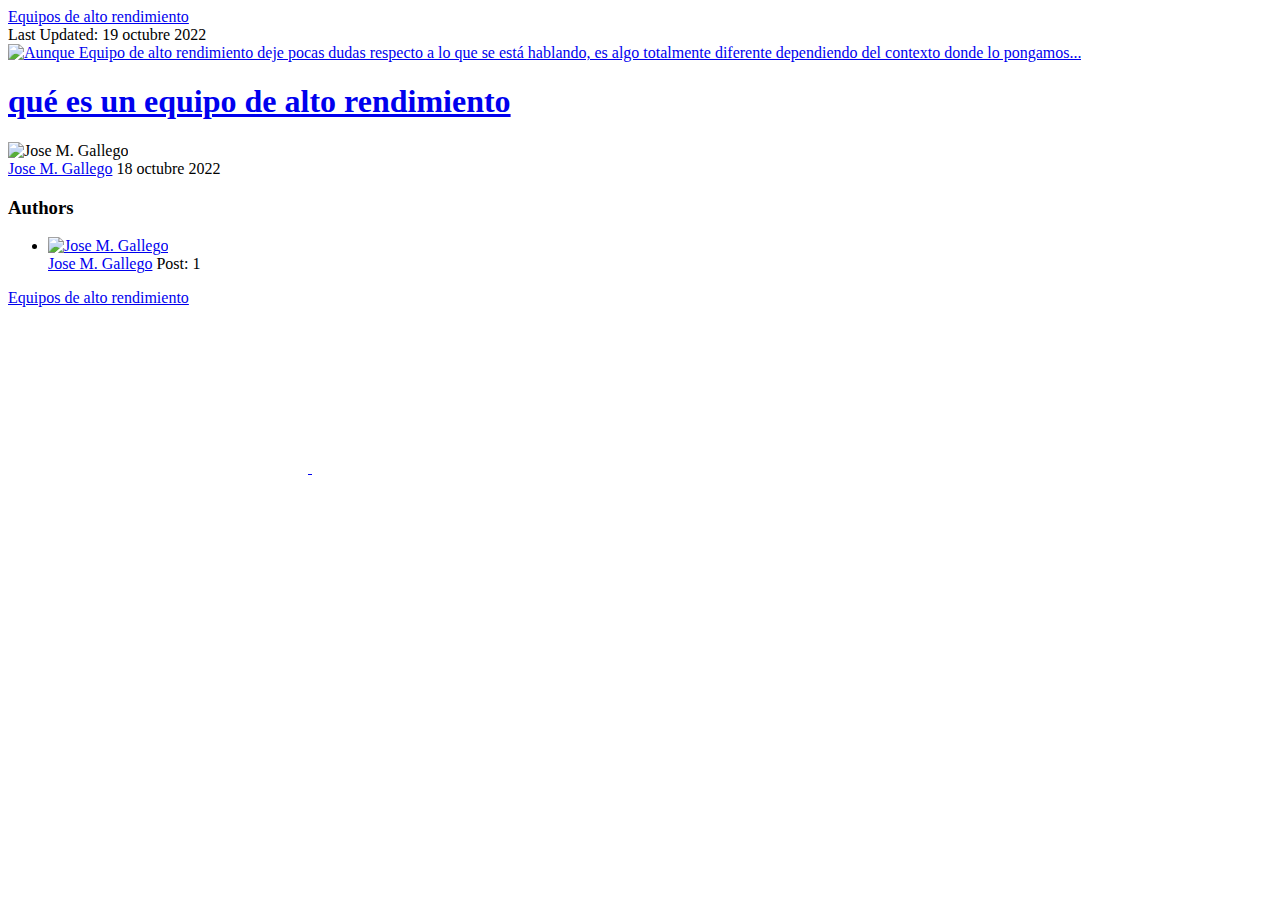
==== index.html @ f64ae139 "Updated from Publii" ====
<!DOCTYPE html><html lang="es"><head><meta charset="utf-8"><meta http-equiv="X-UA-Compatible" content="IE=edge"><meta name="viewport" content="width=device-width,initial-scale=1"><title>Equipos de alto rendimiento</title><meta name="description" content="Equipos de alto rendimiento y como gestionarlos"><meta name="generator" content="Publii Open-Source CMS for Static Site"><link rel="canonical" href="https://equiposderendimiento.pro/"><link rel="alternate" type="application/atom+xml" href="https://equiposderendimiento.pro/feed.xml"><link rel="alternate" type="application/json" href="https://equiposderendimiento.pro/feed.json"><link rel="stylesheet" href="https://equiposderendimiento.pro/assets/css/style.css?v=27124ffd3c6e6c650394ad79cc6efe6a"><script type="application/ld+json">{"@context":"http://schema.org","@type":"Organization","name":"Equipos de alto rendimiento","url":"https://equiposderendimiento.pro/","sameAs":["https://twitter.com/Josheriff/","https://www.linkedin.com/in/josheriff/"]}</script></head><body><header class="topbar" id="js-header"><div class="topbar__inner"><a class="logo" href="https://equiposderendimiento.pro/">Equipos de alto rendimiento</a></div></header><div class="content"><div class="infobar"><div class="infobar__update">Last Updated: <time datetime="2022-10-19T17:59">19 octubre 2022</time></div></div><main class="main l-grid l-grid--2col-1-4"><article class="c-card"><div class="c-card__wrapper"><a href="https://equiposderendimiento.pro/que-es-un-equipo-de-alto-rendimiento/" class="c-card__image"><img src="https://equiposderendimiento.pro/media/posts/6/home-bg-2.jpg" srcset="https://equiposderendimiento.pro/media/posts/6/responsive/home-bg-2-xs.jpg 300w, https://equiposderendimiento.pro/media/posts/6/responsive/home-bg-2-sm.jpg 480w, https://equiposderendimiento.pro/media/posts/6/responsive/home-bg-2-md.jpg 768w, https://equiposderendimiento.pro/media/posts/6/responsive/home-bg-2-lg.jpg 1024w" sizes="(max-width: 1024px) 100vw, 1024px" loading="lazy" height="872" width="1900" alt="Aunque Equipo de alto rendimiento deje pocas dudas respecto a lo que se está hablando, es algo totalmente diferente dependiendo del contexto donde lo pongamos..."></a><header class="u-header"><h1 class="c-card__title"><a href="https://equiposderendimiento.pro/que-es-un-equipo-de-alto-rendimiento/">qué es un equipo de alto rendimiento</a></h1><div class="u-header__meta u-small"><img src="https://equiposderendimiento.pro/media/website/yo.png" loading="lazy" class="u-header__avatar" alt="Jose M. Gallego" height="667" width="705"><div><a href="https://equiposderendimiento.pro/authors/josheriff/" title="Jose M. Gallego">Jose M. Gallego</a> <time datetime="2022-10-18T15:53">18 octubre 2022</time></div></div></header></div></article></main><div class="sidebar"><section class="box authors"><h3 class="box__title">Authors</h3><ul class="authors__cotainer"><li class="authors__item"><a href="https://equiposderendimiento.pro/authors/josheriff/" class="authors__image-link"><img src="https://equiposderendimiento.pro/media/website/yo.png" loading="lazy" alt="Jose M. Gallego" height="667" width="705"></a><div><a href="https://equiposderendimiento.pro/authors/josheriff/" class="authors__title">Jose M. Gallego</a> <span class="u-small">Post: 1</span></div></li></ul></section></div><footer class="footer"><a class="footer__logo" href="https://equiposderendimiento.pro/">Equipos de alto rendimiento</a><nav><ul class="footer__nav"></ul></nav><div class="footer__follow"><a href="https://twitter.com/Josheriff/" aria-label="Twitter"><svg><use xlink:href="https://equiposderendimiento.pro/assets/svg/svg-map.svg#twitter"/></svg> </a><a href="https://www.linkedin.com/in/josheriff/" aria-label="LinkedIn"><svg><use xlink:href="https://equiposderendimiento.pro/assets/svg/svg-map.svg#linkedin"/></svg></a></div><div class="footer__copyright"><p>‎ ‎ ‎ </p></div></footer></div><script>window.publiiThemeMenuConfig = {    
        mobileMenuMode: 'sidebar',
        animationSpeed: 300,
        submenuWidth: 'auto',
        doubleClickTime: 500,
        mobileMenuExpandableSubmenus: true, 
        relatedContainerForOverlayMenuSelector: '.navbar',
   };</script><script defer="defer" src="https://equiposderendimiento.pro/assets/js/scripts.min.js?v=ef33954c8f912e6c18ee116825aadc90"></script><script>var images = document.querySelectorAll('img[loading]');

      for (var i = 0; i < images.length; i++) {
         if (images[i].complete) {
               images[i].classList.add('is-loaded');
         } else {
               images[i].addEventListener('load', function () {
                  this.classList.add('is-loaded');
               }, false);
         }
      }</script></body></html>
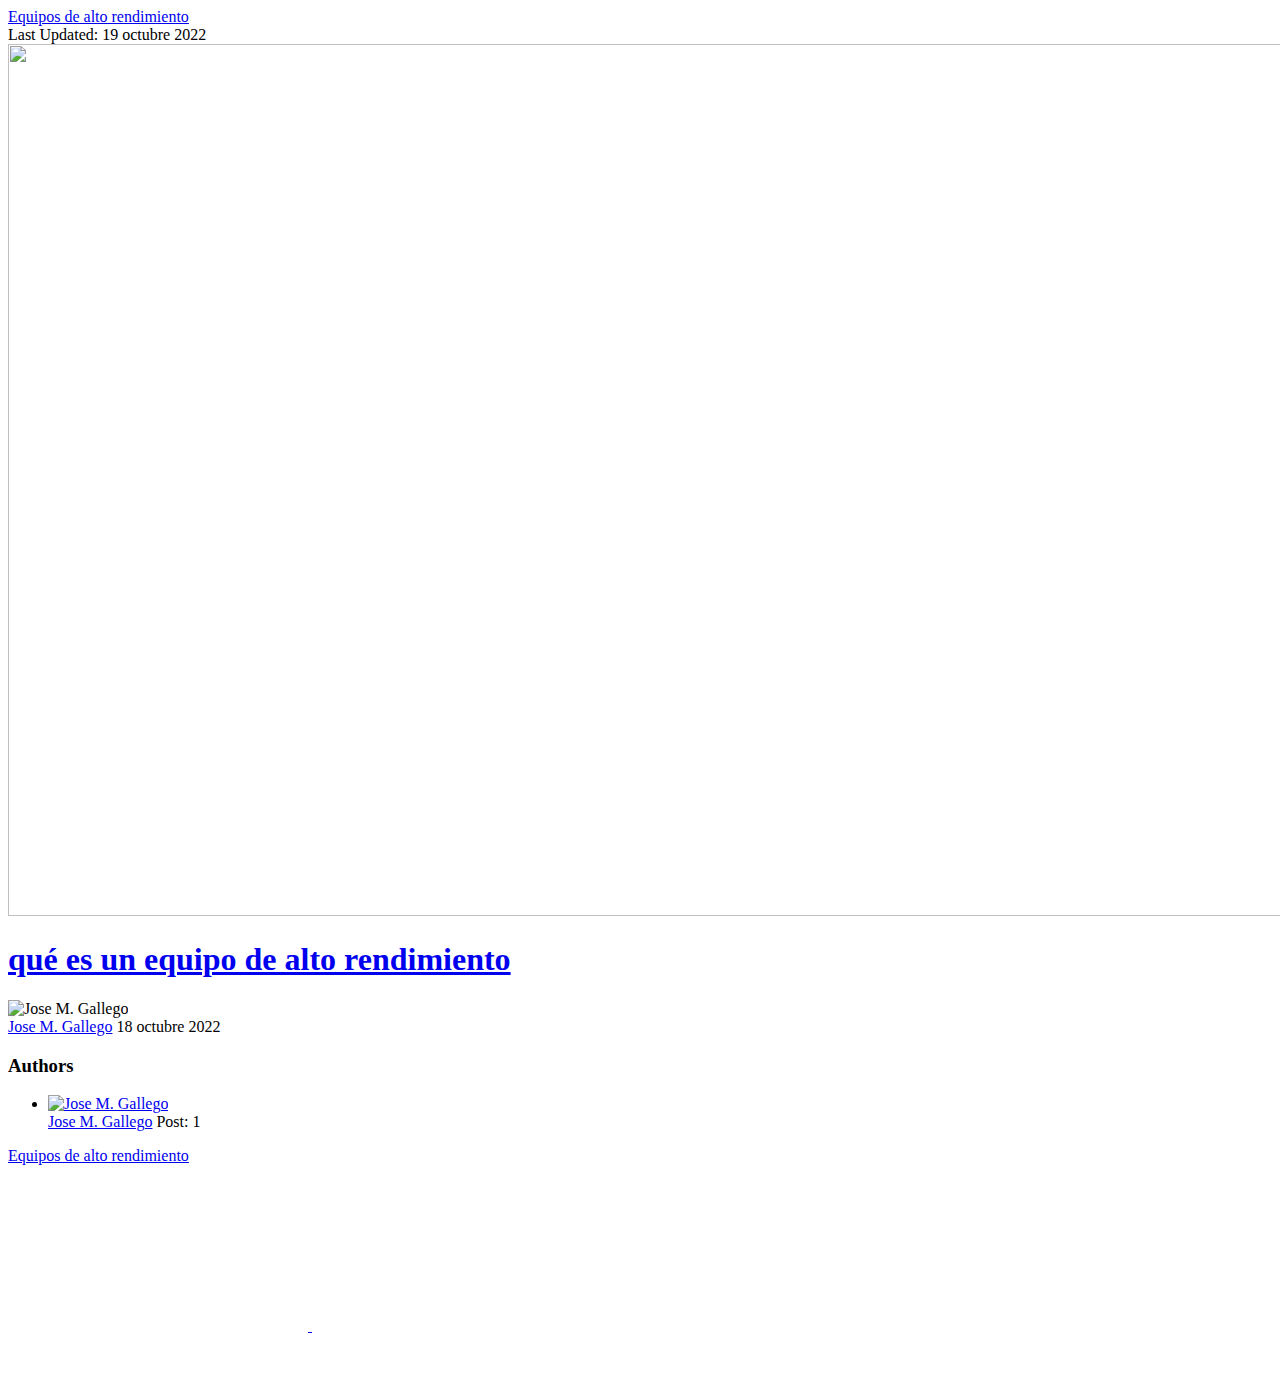
==== commit da9384bf: "Updated from Publii" ====
--- a/index.html
+++ b/index.html
@@ -1,4 +1,4 @@
-<!DOCTYPE html><html lang="es"><head><meta charset="utf-8"><meta http-equiv="X-UA-Compatible" content="IE=edge"><meta name="viewport" content="width=device-width,initial-scale=1"><title>Equipos de alto rendimiento</title><meta name="description" content="Equipos de alto rendimiento y como gestionarlos"><meta name="generator" content="Publii Open-Source CMS for Static Site"><link rel="canonical" href="https://equiposderendimiento.pro/"><link rel="alternate" type="application/atom+xml" href="https://equiposderendimiento.pro/feed.xml"><link rel="alternate" type="application/json" href="https://equiposderendimiento.pro/feed.json"><link rel="stylesheet" href="https://equiposderendimiento.pro/assets/css/style.css?v=27124ffd3c6e6c650394ad79cc6efe6a"><script type="application/ld+json">{"@context":"http://schema.org","@type":"Organization","name":"Equipos de alto rendimiento","url":"https://equiposderendimiento.pro/","sameAs":["https://twitter.com/Josheriff/","https://www.linkedin.com/in/josheriff/"]}</script></head><body><header class="topbar" id="js-header"><div class="topbar__inner"><a class="logo" href="https://equiposderendimiento.pro/">Equipos de alto rendimiento</a></div></header><div class="content"><div class="infobar"><div class="infobar__update">Last Updated: <time datetime="2022-10-19T17:59">19 octubre 2022</time></div></div><main class="main l-grid l-grid--2col-1-4"><article class="c-card"><div class="c-card__wrapper"><a href="https://equiposderendimiento.pro/que-es-un-equipo-de-alto-rendimiento/" class="c-card__image"><img src="https://equiposderendimiento.pro/media/posts/6/home-bg-2.jpg" srcset="https://equiposderendimiento.pro/media/posts/6/responsive/home-bg-2-xs.jpg 300w, https://equiposderendimiento.pro/media/posts/6/responsive/home-bg-2-sm.jpg 480w, https://equiposderendimiento.pro/media/posts/6/responsive/home-bg-2-md.jpg 768w, https://equiposderendimiento.pro/media/posts/6/responsive/home-bg-2-lg.jpg 1024w" sizes="(max-width: 1024px) 100vw, 1024px" loading="lazy" height="872" width="1900" alt="Aunque Equipo de alto rendimiento deje pocas dudas respecto a lo que se está hablando, es algo totalmente diferente dependiendo del contexto donde lo pongamos..."></a><header class="u-header"><h1 class="c-card__title"><a href="https://equiposderendimiento.pro/que-es-un-equipo-de-alto-rendimiento/">qué es un equipo de alto rendimiento</a></h1><div class="u-header__meta u-small"><img src="https://equiposderendimiento.pro/media/website/yo.png" loading="lazy" class="u-header__avatar" alt="Jose M. Gallego" height="667" width="705"><div><a href="https://equiposderendimiento.pro/authors/josheriff/" title="Jose M. Gallego">Jose M. Gallego</a> <time datetime="2022-10-18T15:53">18 octubre 2022</time></div></div></header></div></article></main><div class="sidebar"><section class="box authors"><h3 class="box__title">Authors</h3><ul class="authors__cotainer"><li class="authors__item"><a href="https://equiposderendimiento.pro/authors/josheriff/" class="authors__image-link"><img src="https://equiposderendimiento.pro/media/website/yo.png" loading="lazy" alt="Jose M. Gallego" height="667" width="705"></a><div><a href="https://equiposderendimiento.pro/authors/josheriff/" class="authors__title">Jose M. Gallego</a> <span class="u-small">Post: 1</span></div></li></ul></section></div><footer class="footer"><a class="footer__logo" href="https://equiposderendimiento.pro/">Equipos de alto rendimiento</a><nav><ul class="footer__nav"></ul></nav><div class="footer__follow"><a href="https://twitter.com/Josheriff/" aria-label="Twitter"><svg><use xlink:href="https://equiposderendimiento.pro/assets/svg/svg-map.svg#twitter"/></svg> </a><a href="https://www.linkedin.com/in/josheriff/" aria-label="LinkedIn"><svg><use xlink:href="https://equiposderendimiento.pro/assets/svg/svg-map.svg#linkedin"/></svg></a></div><div class="footer__copyright"><p>‎ ‎ ‎ </p></div></footer></div><script>window.publiiThemeMenuConfig = {    
+<!DOCTYPE html><html lang="es"><head><meta charset="utf-8"><meta http-equiv="X-UA-Compatible" content="IE=edge"><meta name="viewport" content="width=device-width,initial-scale=1"><title>Equipos de alto rendimiento</title><meta name="description" content="Equipos de alto rendimiento y como gestionarlos"><meta name="generator" content="Publii Open-Source CMS for Static Site"><link rel="canonical" href="https://equiposderendimiento.pro/"><link rel="alternate" type="application/atom+xml" href="https://equiposderendimiento.pro/feed.xml"><link rel="alternate" type="application/json" href="https://equiposderendimiento.pro/feed.json"><link rel="stylesheet" href="https://equiposderendimiento.pro/assets/css/style.css?v=27124ffd3c6e6c650394ad79cc6efe6a"><script type="application/ld+json">{"@context":"http://schema.org","@type":"Organization","name":"Equipos de alto rendimiento","url":"https://equiposderendimiento.pro/","sameAs":["https://twitter.com/Josheriff/","https://www.linkedin.com/in/josheriff/"]}</script></head><body><header class="topbar" id="js-header"><div class="topbar__inner"><a class="logo" href="https://equiposderendimiento.pro/">Equipos de alto rendimiento</a></div></header><div class="content"><div class="infobar"><div class="infobar__update">Last Updated: <time datetime="2022-10-19T18:01">19 octubre 2022</time></div></div><main class="main l-grid l-grid--2col-1-4"><article class="c-card"><div class="c-card__wrapper"><a href="https://equiposderendimiento.pro/que-es-un-equipo-de-alto-rendimiento/" class="c-card__image"><img src="https://equiposderendimiento.pro/media/posts/6/home-bg-2.jpg" srcset="https://equiposderendimiento.pro/media/posts/6/responsive/home-bg-2-xs.jpg 300w, https://equiposderendimiento.pro/media/posts/6/responsive/home-bg-2-sm.jpg 480w, https://equiposderendimiento.pro/media/posts/6/responsive/home-bg-2-md.jpg 768w, https://equiposderendimiento.pro/media/posts/6/responsive/home-bg-2-lg.jpg 1024w" sizes="(max-width: 1024px) 100vw, 1024px" loading="lazy" height="872" width="1900" alt=""></a><header class="u-header"><h1 class="c-card__title"><a href="https://equiposderendimiento.pro/que-es-un-equipo-de-alto-rendimiento/">qué es un equipo de alto rendimiento</a></h1><div class="u-header__meta u-small"><img src="https://equiposderendimiento.pro/media/website/yo.png" loading="lazy" class="u-header__avatar" alt="Jose M. Gallego" height="667" width="705"><div><a href="https://equiposderendimiento.pro/authors/josheriff/" title="Jose M. Gallego">Jose M. Gallego</a> <time datetime="2022-10-18T15:53">18 octubre 2022</time></div></div></header></div></article></main><div class="sidebar"><section class="box authors"><h3 class="box__title">Authors</h3><ul class="authors__cotainer"><li class="authors__item"><a href="https://equiposderendimiento.pro/authors/josheriff/" class="authors__image-link"><img src="https://equiposderendimiento.pro/media/website/yo.png" loading="lazy" alt="Jose M. Gallego" height="667" width="705"></a><div><a href="https://equiposderendimiento.pro/authors/josheriff/" class="authors__title">Jose M. Gallego</a> <span class="u-small">Post: 1</span></div></li></ul></section></div><footer class="footer"><a class="footer__logo" href="https://equiposderendimiento.pro/">Equipos de alto rendimiento</a><nav><ul class="footer__nav"></ul></nav><div class="footer__follow"><a href="https://twitter.com/Josheriff/" aria-label="Twitter"><svg><use xlink:href="https://equiposderendimiento.pro/assets/svg/svg-map.svg#twitter"/></svg> </a><a href="https://www.linkedin.com/in/josheriff/" aria-label="LinkedIn"><svg><use xlink:href="https://equiposderendimiento.pro/assets/svg/svg-map.svg#linkedin"/></svg></a></div><div class="footer__copyright"><p>‎ ‎ ‎ </p></div></footer></div><script>window.publiiThemeMenuConfig = {    
         mobileMenuMode: 'sidebar',
         animationSpeed: 300,
         submenuWidth: 'auto',
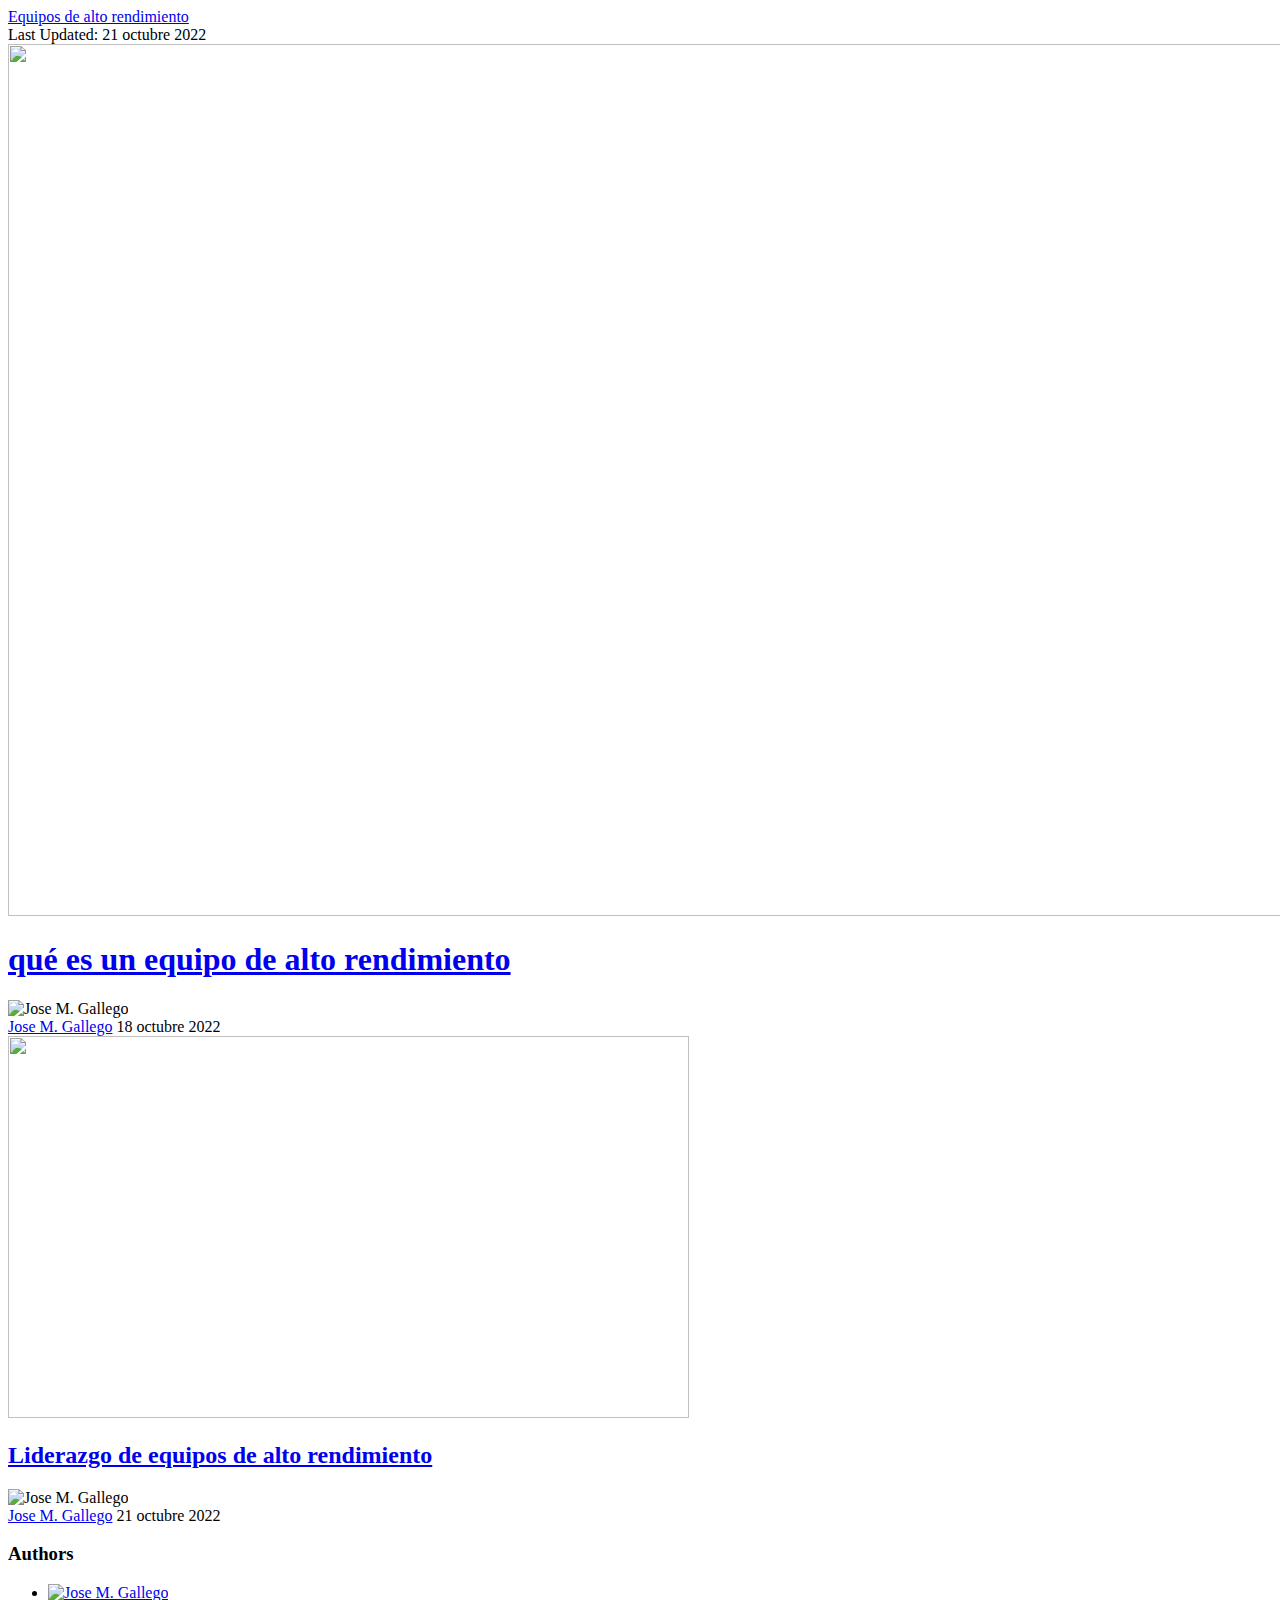
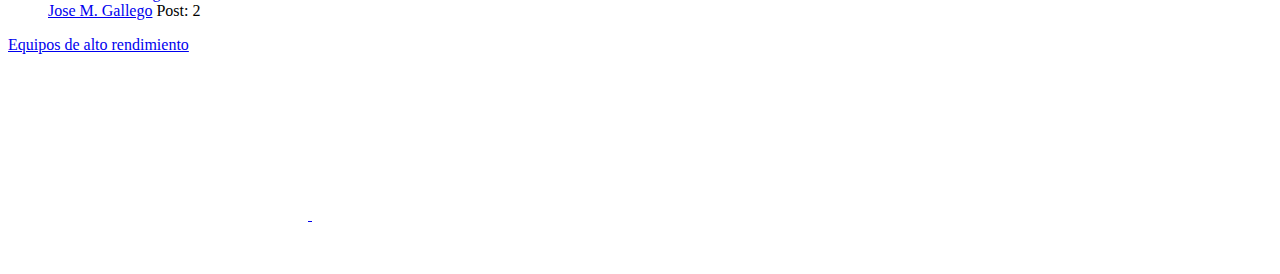
==== commit ef78f875: "Updated from Publii" ====
--- a/index.html
+++ b/index.html
@@ -1,4 +1,4 @@
-<!DOCTYPE html><html lang="es"><head><meta charset="utf-8"><meta http-equiv="X-UA-Compatible" content="IE=edge"><meta name="viewport" content="width=device-width,initial-scale=1"><title>Equipos de alto rendimiento</title><meta name="description" content="Equipos de alto rendimiento y como gestionarlos"><meta name="generator" content="Publii Open-Source CMS for Static Site"><link rel="canonical" href="https://equiposderendimiento.pro/"><link rel="alternate" type="application/atom+xml" href="https://equiposderendimiento.pro/feed.xml"><link rel="alternate" type="application/json" href="https://equiposderendimiento.pro/feed.json"><link rel="stylesheet" href="https://equiposderendimiento.pro/assets/css/style.css?v=27124ffd3c6e6c650394ad79cc6efe6a"><script type="application/ld+json">{"@context":"http://schema.org","@type":"Organization","name":"Equipos de alto rendimiento","url":"https://equiposderendimiento.pro/","sameAs":["https://twitter.com/Josheriff/","https://www.linkedin.com/in/josheriff/"]}</script></head><body><header class="topbar" id="js-header"><div class="topbar__inner"><a class="logo" href="https://equiposderendimiento.pro/">Equipos de alto rendimiento</a></div></header><div class="content"><div class="infobar"><div class="infobar__update">Last Updated: <time datetime="2022-10-19T18:01">19 octubre 2022</time></div></div><main class="main l-grid l-grid--2col-1-4"><article class="c-card"><div class="c-card__wrapper"><a href="https://equiposderendimiento.pro/que-es-un-equipo-de-alto-rendimiento/" class="c-card__image"><img src="https://equiposderendimiento.pro/media/posts/6/home-bg-2.jpg" srcset="https://equiposderendimiento.pro/media/posts/6/responsive/home-bg-2-xs.jpg 300w, https://equiposderendimiento.pro/media/posts/6/responsive/home-bg-2-sm.jpg 480w, https://equiposderendimiento.pro/media/posts/6/responsive/home-bg-2-md.jpg 768w, https://equiposderendimiento.pro/media/posts/6/responsive/home-bg-2-lg.jpg 1024w" sizes="(max-width: 1024px) 100vw, 1024px" loading="lazy" height="872" width="1900" alt=""></a><header class="u-header"><h1 class="c-card__title"><a href="https://equiposderendimiento.pro/que-es-un-equipo-de-alto-rendimiento/">qué es un equipo de alto rendimiento</a></h1><div class="u-header__meta u-small"><img src="https://equiposderendimiento.pro/media/website/yo.png" loading="lazy" class="u-header__avatar" alt="Jose M. Gallego" height="667" width="705"><div><a href="https://equiposderendimiento.pro/authors/josheriff/" title="Jose M. Gallego">Jose M. Gallego</a> <time datetime="2022-10-18T15:53">18 octubre 2022</time></div></div></header></div></article></main><div class="sidebar"><section class="box authors"><h3 class="box__title">Authors</h3><ul class="authors__cotainer"><li class="authors__item"><a href="https://equiposderendimiento.pro/authors/josheriff/" class="authors__image-link"><img src="https://equiposderendimiento.pro/media/website/yo.png" loading="lazy" alt="Jose M. Gallego" height="667" width="705"></a><div><a href="https://equiposderendimiento.pro/authors/josheriff/" class="authors__title">Jose M. Gallego</a> <span class="u-small">Post: 1</span></div></li></ul></section></div><footer class="footer"><a class="footer__logo" href="https://equiposderendimiento.pro/">Equipos de alto rendimiento</a><nav><ul class="footer__nav"></ul></nav><div class="footer__follow"><a href="https://twitter.com/Josheriff/" aria-label="Twitter"><svg><use xlink:href="https://equiposderendimiento.pro/assets/svg/svg-map.svg#twitter"/></svg> </a><a href="https://www.linkedin.com/in/josheriff/" aria-label="LinkedIn"><svg><use xlink:href="https://equiposderendimiento.pro/assets/svg/svg-map.svg#linkedin"/></svg></a></div><div class="footer__copyright"><p>‎ ‎ ‎ </p></div></footer></div><script>window.publiiThemeMenuConfig = {    
+<!DOCTYPE html><html lang="es"><head><meta charset="utf-8"><meta http-equiv="X-UA-Compatible" content="IE=edge"><meta name="viewport" content="width=device-width,initial-scale=1"><title>Equipos de alto rendimiento</title><meta name="description" content="Equipos de alto rendimiento y como gestionarlos"><meta name="generator" content="Publii Open-Source CMS for Static Site"><link rel="canonical" href="https://equiposderendimiento.pro/"><link rel="alternate" type="application/atom+xml" href="https://equiposderendimiento.pro/feed.xml"><link rel="alternate" type="application/json" href="https://equiposderendimiento.pro/feed.json"><link rel="stylesheet" href="https://equiposderendimiento.pro/assets/css/style.css?v=27124ffd3c6e6c650394ad79cc6efe6a"><script type="application/ld+json">{"@context":"http://schema.org","@type":"Organization","name":"Equipos de alto rendimiento","url":"https://equiposderendimiento.pro/","sameAs":["https://twitter.com/Josheriff/","https://www.linkedin.com/in/josheriff/"]}</script></head><body><header class="topbar" id="js-header"><div class="topbar__inner"><a class="logo" href="https://equiposderendimiento.pro/">Equipos de alto rendimiento</a></div></header><div class="content"><div class="infobar"><div class="infobar__update">Last Updated: <time datetime="2022-10-21T12:31">21 octubre 2022</time></div></div><main class="main l-grid l-grid--2col-1-4"><article class="c-card"><div class="c-card__wrapper"><a href="https://equiposderendimiento.pro/que-es-un-equipo-de-alto-rendimiento/" class="c-card__image"><img src="https://equiposderendimiento.pro/media/posts/6/home-bg-2.jpg" srcset="https://equiposderendimiento.pro/media/posts/6/responsive/home-bg-2-xs.jpg 300w, https://equiposderendimiento.pro/media/posts/6/responsive/home-bg-2-sm.jpg 480w, https://equiposderendimiento.pro/media/posts/6/responsive/home-bg-2-md.jpg 768w, https://equiposderendimiento.pro/media/posts/6/responsive/home-bg-2-lg.jpg 1024w" sizes="(max-width: 1024px) 100vw, 1024px" loading="lazy" height="872" width="1900" alt=""></a><header class="u-header"><h1 class="c-card__title"><a href="https://equiposderendimiento.pro/que-es-un-equipo-de-alto-rendimiento/">qué es un equipo de alto rendimiento</a></h1><div class="u-header__meta u-small"><img src="https://equiposderendimiento.pro/media/website/yo.png" loading="lazy" class="u-header__avatar" alt="Jose M. Gallego" height="667" width="705"><div><a href="https://equiposderendimiento.pro/authors/josheriff/" title="Jose M. Gallego">Jose M. Gallego</a> <time datetime="2022-10-18T15:53">18 octubre 2022</time></div></div></header></div></article><article class="c-card"><div class="c-card__wrapper"><a href="https://equiposderendimiento.pro/liderazgo-de-equipos-de-alto-rendimiento/" class="c-card__image"><img src="https://equiposderendimiento.pro/media/posts/7/teamplay.png" srcset="https://equiposderendimiento.pro/media/posts/7/responsive/teamplay-xs.png 300w, https://equiposderendimiento.pro/media/posts/7/responsive/teamplay-sm.png 480w, https://equiposderendimiento.pro/media/posts/7/responsive/teamplay-md.png 768w, https://equiposderendimiento.pro/media/posts/7/responsive/teamplay-lg.png 1024w" sizes="(max-width: 1024px) 100vw, 1024px" loading="lazy" height="382" width="681" alt=""></a><header class="u-header"><h2 class="h5 c-card__title"><a href="https://equiposderendimiento.pro/liderazgo-de-equipos-de-alto-rendimiento/">Liderazgo de equipos de alto rendimiento</a></h2><div class="u-header__meta u-small"><img src="https://equiposderendimiento.pro/media/website/yo.png" loading="lazy" class="u-header__avatar" alt="Jose M. Gallego" height="667" width="705"><div><a href="https://equiposderendimiento.pro/authors/josheriff/" title="Jose M. Gallego">Jose M. Gallego</a> <time datetime="2022-10-21T09:51">21 octubre 2022</time></div></div></header></div></article></main><div class="sidebar"><section class="box authors"><h3 class="box__title">Authors</h3><ul class="authors__cotainer"><li class="authors__item"><a href="https://equiposderendimiento.pro/authors/josheriff/" class="authors__image-link"><img src="https://equiposderendimiento.pro/media/website/yo.png" loading="lazy" alt="Jose M. Gallego" height="667" width="705"></a><div><a href="https://equiposderendimiento.pro/authors/josheriff/" class="authors__title">Jose M. Gallego</a> <span class="u-small">Post: 2</span></div></li></ul></section></div><footer class="footer"><a class="footer__logo" href="https://equiposderendimiento.pro/">Equipos de alto rendimiento</a><nav><ul class="footer__nav"></ul></nav><div class="footer__follow"><a href="https://twitter.com/Josheriff/" aria-label="Twitter"><svg><use xlink:href="https://equiposderendimiento.pro/assets/svg/svg-map.svg#twitter"/></svg> </a><a href="https://www.linkedin.com/in/josheriff/" aria-label="LinkedIn"><svg><use xlink:href="https://equiposderendimiento.pro/assets/svg/svg-map.svg#linkedin"/></svg></a></div><div class="footer__copyright"><p>‎ ‎ ‎ </p></div></footer></div><script>window.publiiThemeMenuConfig = {    
         mobileMenuMode: 'sidebar',
         animationSpeed: 300,
         submenuWidth: 'auto',
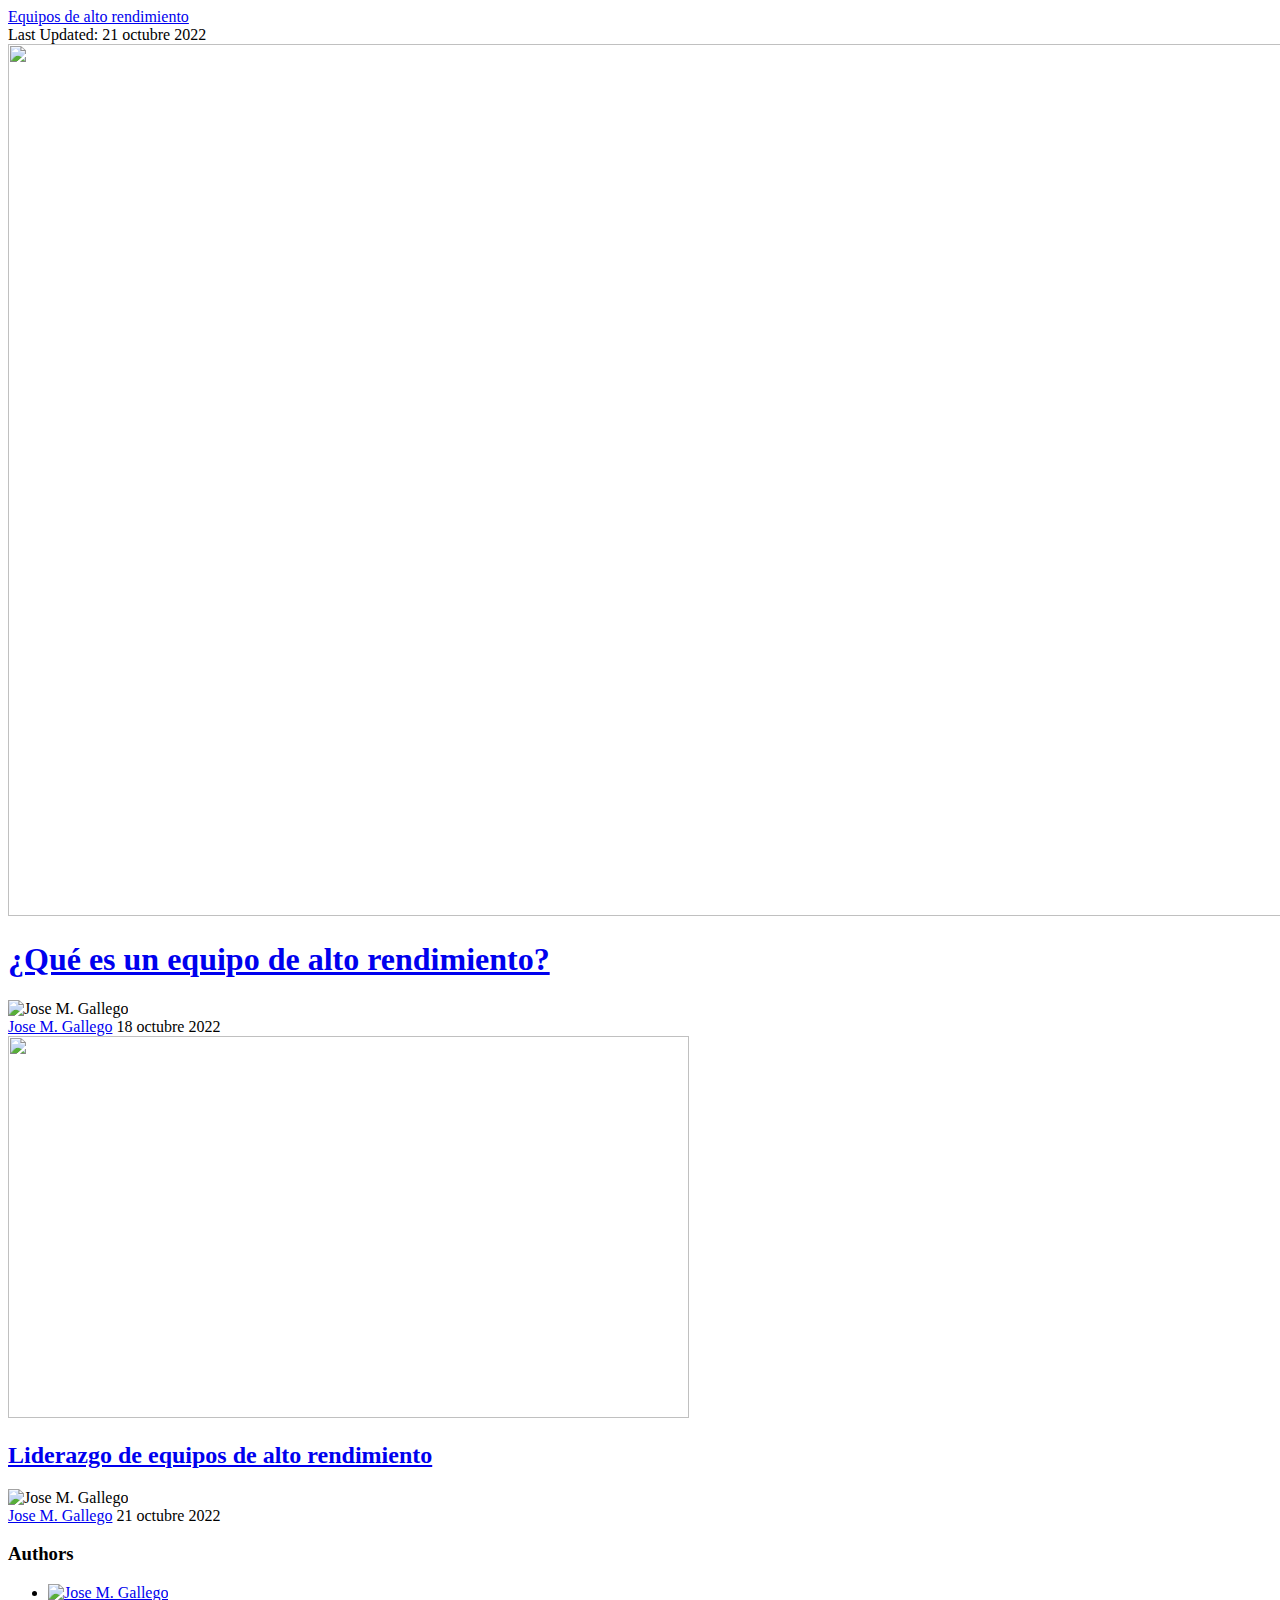
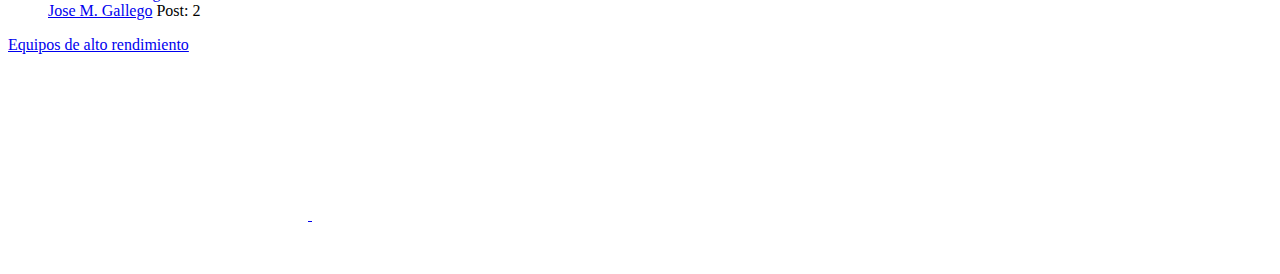
==== commit 3b94277e: "Updated from Publii" ====
--- a/index.html
+++ b/index.html
@@ -1,4 +1,4 @@
-<!DOCTYPE html><html lang="es"><head><meta charset="utf-8"><meta http-equiv="X-UA-Compatible" content="IE=edge"><meta name="viewport" content="width=device-width,initial-scale=1"><title>Equipos de alto rendimiento</title><meta name="description" content="Equipos de alto rendimiento y como gestionarlos"><meta name="generator" content="Publii Open-Source CMS for Static Site"><link rel="canonical" href="https://equiposderendimiento.pro/"><link rel="alternate" type="application/atom+xml" href="https://equiposderendimiento.pro/feed.xml"><link rel="alternate" type="application/json" href="https://equiposderendimiento.pro/feed.json"><link rel="stylesheet" href="https://equiposderendimiento.pro/assets/css/style.css?v=27124ffd3c6e6c650394ad79cc6efe6a"><script type="application/ld+json">{"@context":"http://schema.org","@type":"Organization","name":"Equipos de alto rendimiento","url":"https://equiposderendimiento.pro/","sameAs":["https://twitter.com/Josheriff/","https://www.linkedin.com/in/josheriff/"]}</script></head><body><header class="topbar" id="js-header"><div class="topbar__inner"><a class="logo" href="https://equiposderendimiento.pro/">Equipos de alto rendimiento</a></div></header><div class="content"><div class="infobar"><div class="infobar__update">Last Updated: <time datetime="2022-10-21T12:31">21 octubre 2022</time></div></div><main class="main l-grid l-grid--2col-1-4"><article class="c-card"><div class="c-card__wrapper"><a href="https://equiposderendimiento.pro/que-es-un-equipo-de-alto-rendimiento/" class="c-card__image"><img src="https://equiposderendimiento.pro/media/posts/6/home-bg-2.jpg" srcset="https://equiposderendimiento.pro/media/posts/6/responsive/home-bg-2-xs.jpg 300w, https://equiposderendimiento.pro/media/posts/6/responsive/home-bg-2-sm.jpg 480w, https://equiposderendimiento.pro/media/posts/6/responsive/home-bg-2-md.jpg 768w, https://equiposderendimiento.pro/media/posts/6/responsive/home-bg-2-lg.jpg 1024w" sizes="(max-width: 1024px) 100vw, 1024px" loading="lazy" height="872" width="1900" alt=""></a><header class="u-header"><h1 class="c-card__title"><a href="https://equiposderendimiento.pro/que-es-un-equipo-de-alto-rendimiento/">qué es un equipo de alto rendimiento</a></h1><div class="u-header__meta u-small"><img src="https://equiposderendimiento.pro/media/website/yo.png" loading="lazy" class="u-header__avatar" alt="Jose M. Gallego" height="667" width="705"><div><a href="https://equiposderendimiento.pro/authors/josheriff/" title="Jose M. Gallego">Jose M. Gallego</a> <time datetime="2022-10-18T15:53">18 octubre 2022</time></div></div></header></div></article><article class="c-card"><div class="c-card__wrapper"><a href="https://equiposderendimiento.pro/liderazgo-de-equipos-de-alto-rendimiento/" class="c-card__image"><img src="https://equiposderendimiento.pro/media/posts/7/teamplay.png" srcset="https://equiposderendimiento.pro/media/posts/7/responsive/teamplay-xs.png 300w, https://equiposderendimiento.pro/media/posts/7/responsive/teamplay-sm.png 480w, https://equiposderendimiento.pro/media/posts/7/responsive/teamplay-md.png 768w, https://equiposderendimiento.pro/media/posts/7/responsive/teamplay-lg.png 1024w" sizes="(max-width: 1024px) 100vw, 1024px" loading="lazy" height="382" width="681" alt=""></a><header class="u-header"><h2 class="h5 c-card__title"><a href="https://equiposderendimiento.pro/liderazgo-de-equipos-de-alto-rendimiento/">Liderazgo de equipos de alto rendimiento</a></h2><div class="u-header__meta u-small"><img src="https://equiposderendimiento.pro/media/website/yo.png" loading="lazy" class="u-header__avatar" alt="Jose M. Gallego" height="667" width="705"><div><a href="https://equiposderendimiento.pro/authors/josheriff/" title="Jose M. Gallego">Jose M. Gallego</a> <time datetime="2022-10-21T09:51">21 octubre 2022</time></div></div></header></div></article></main><div class="sidebar"><section class="box authors"><h3 class="box__title">Authors</h3><ul class="authors__cotainer"><li class="authors__item"><a href="https://equiposderendimiento.pro/authors/josheriff/" class="authors__image-link"><img src="https://equiposderendimiento.pro/media/website/yo.png" loading="lazy" alt="Jose M. Gallego" height="667" width="705"></a><div><a href="https://equiposderendimiento.pro/authors/josheriff/" class="authors__title">Jose M. Gallego</a> <span class="u-small">Post: 2</span></div></li></ul></section></div><footer class="footer"><a class="footer__logo" href="https://equiposderendimiento.pro/">Equipos de alto rendimiento</a><nav><ul class="footer__nav"></ul></nav><div class="footer__follow"><a href="https://twitter.com/Josheriff/" aria-label="Twitter"><svg><use xlink:href="https://equiposderendimiento.pro/assets/svg/svg-map.svg#twitter"/></svg> </a><a href="https://www.linkedin.com/in/josheriff/" aria-label="LinkedIn"><svg><use xlink:href="https://equiposderendimiento.pro/assets/svg/svg-map.svg#linkedin"/></svg></a></div><div class="footer__copyright"><p>‎ ‎ ‎ </p></div></footer></div><script>window.publiiThemeMenuConfig = {    
+<!DOCTYPE html><html lang="es"><head><meta charset="utf-8"><meta http-equiv="X-UA-Compatible" content="IE=edge"><meta name="viewport" content="width=device-width,initial-scale=1"><title>Equipos de alto rendimiento</title><meta name="description" content="Equipos de alto rendimiento y como gestionarlos"><meta name="generator" content="Publii Open-Source CMS for Static Site"><link rel="canonical" href="https://equiposderendimiento.pro/"><link rel="alternate" type="application/atom+xml" href="https://equiposderendimiento.pro/feed.xml"><link rel="alternate" type="application/json" href="https://equiposderendimiento.pro/feed.json"><link rel="stylesheet" href="https://equiposderendimiento.pro/assets/css/style.css?v=27124ffd3c6e6c650394ad79cc6efe6a"><script type="application/ld+json">{"@context":"http://schema.org","@type":"Organization","name":"Equipos de alto rendimiento","url":"https://equiposderendimiento.pro/","sameAs":["https://twitter.com/Josheriff/","https://www.linkedin.com/in/josheriff/"]}</script></head><body><header class="topbar" id="js-header"><div class="topbar__inner"><a class="logo" href="https://equiposderendimiento.pro/">Equipos de alto rendimiento</a></div></header><div class="content"><div class="infobar"><div class="infobar__update">Last Updated: <time datetime="2022-10-21T12:37">21 octubre 2022</time></div></div><main class="main l-grid l-grid--2col-1-4"><article class="c-card"><div class="c-card__wrapper"><a href="https://equiposderendimiento.pro/que-es-un-equipo-de-alto-rendimiento/" class="c-card__image"><img src="https://equiposderendimiento.pro/media/posts/6/home-bg-2.jpg" srcset="https://equiposderendimiento.pro/media/posts/6/responsive/home-bg-2-xs.jpg 300w, https://equiposderendimiento.pro/media/posts/6/responsive/home-bg-2-sm.jpg 480w, https://equiposderendimiento.pro/media/posts/6/responsive/home-bg-2-md.jpg 768w, https://equiposderendimiento.pro/media/posts/6/responsive/home-bg-2-lg.jpg 1024w" sizes="(max-width: 1024px) 100vw, 1024px" loading="lazy" height="872" width="1900" alt=""></a><header class="u-header"><h1 class="c-card__title"><a href="https://equiposderendimiento.pro/que-es-un-equipo-de-alto-rendimiento/">¿Qué es un equipo de alto rendimiento?</a></h1><div class="u-header__meta u-small"><img src="https://equiposderendimiento.pro/media/website/yo.png" loading="lazy" class="u-header__avatar" alt="Jose M. Gallego" height="667" width="705"><div><a href="https://equiposderendimiento.pro/authors/josheriff/" title="Jose M. Gallego">Jose M. Gallego</a> <time datetime="2022-10-18T15:53">18 octubre 2022</time></div></div></header></div></article><article class="c-card"><div class="c-card__wrapper"><a href="https://equiposderendimiento.pro/liderazgo-de-equipos-de-alto-rendimiento/" class="c-card__image"><img src="https://equiposderendimiento.pro/media/posts/7/teamplay.png" srcset="https://equiposderendimiento.pro/media/posts/7/responsive/teamplay-xs.png 300w, https://equiposderendimiento.pro/media/posts/7/responsive/teamplay-sm.png 480w, https://equiposderendimiento.pro/media/posts/7/responsive/teamplay-md.png 768w, https://equiposderendimiento.pro/media/posts/7/responsive/teamplay-lg.png 1024w" sizes="(max-width: 1024px) 100vw, 1024px" loading="lazy" height="382" width="681" alt=""></a><header class="u-header"><h2 class="h5 c-card__title"><a href="https://equiposderendimiento.pro/liderazgo-de-equipos-de-alto-rendimiento/">Liderazgo de equipos de alto rendimiento</a></h2><div class="u-header__meta u-small"><img src="https://equiposderendimiento.pro/media/website/yo.png" loading="lazy" class="u-header__avatar" alt="Jose M. Gallego" height="667" width="705"><div><a href="https://equiposderendimiento.pro/authors/josheriff/" title="Jose M. Gallego">Jose M. Gallego</a> <time datetime="2022-10-21T09:51">21 octubre 2022</time></div></div></header></div></article></main><div class="sidebar"><section class="box authors"><h3 class="box__title">Authors</h3><ul class="authors__cotainer"><li class="authors__item"><a href="https://equiposderendimiento.pro/authors/josheriff/" class="authors__image-link"><img src="https://equiposderendimiento.pro/media/website/yo.png" loading="lazy" alt="Jose M. Gallego" height="667" width="705"></a><div><a href="https://equiposderendimiento.pro/authors/josheriff/" class="authors__title">Jose M. Gallego</a> <span class="u-small">Post: 2</span></div></li></ul></section></div><footer class="footer"><a class="footer__logo" href="https://equiposderendimiento.pro/">Equipos de alto rendimiento</a><nav><ul class="footer__nav"></ul></nav><div class="footer__follow"><a href="https://twitter.com/Josheriff/" aria-label="Twitter"><svg><use xlink:href="https://equiposderendimiento.pro/assets/svg/svg-map.svg#twitter"/></svg> </a><a href="https://www.linkedin.com/in/josheriff/" aria-label="LinkedIn"><svg><use xlink:href="https://equiposderendimiento.pro/assets/svg/svg-map.svg#linkedin"/></svg></a></div><div class="footer__copyright"><p>‎ ‎ ‎ </p></div></footer></div><script>window.publiiThemeMenuConfig = {    
         mobileMenuMode: 'sidebar',
         animationSpeed: 300,
         submenuWidth: 'auto',
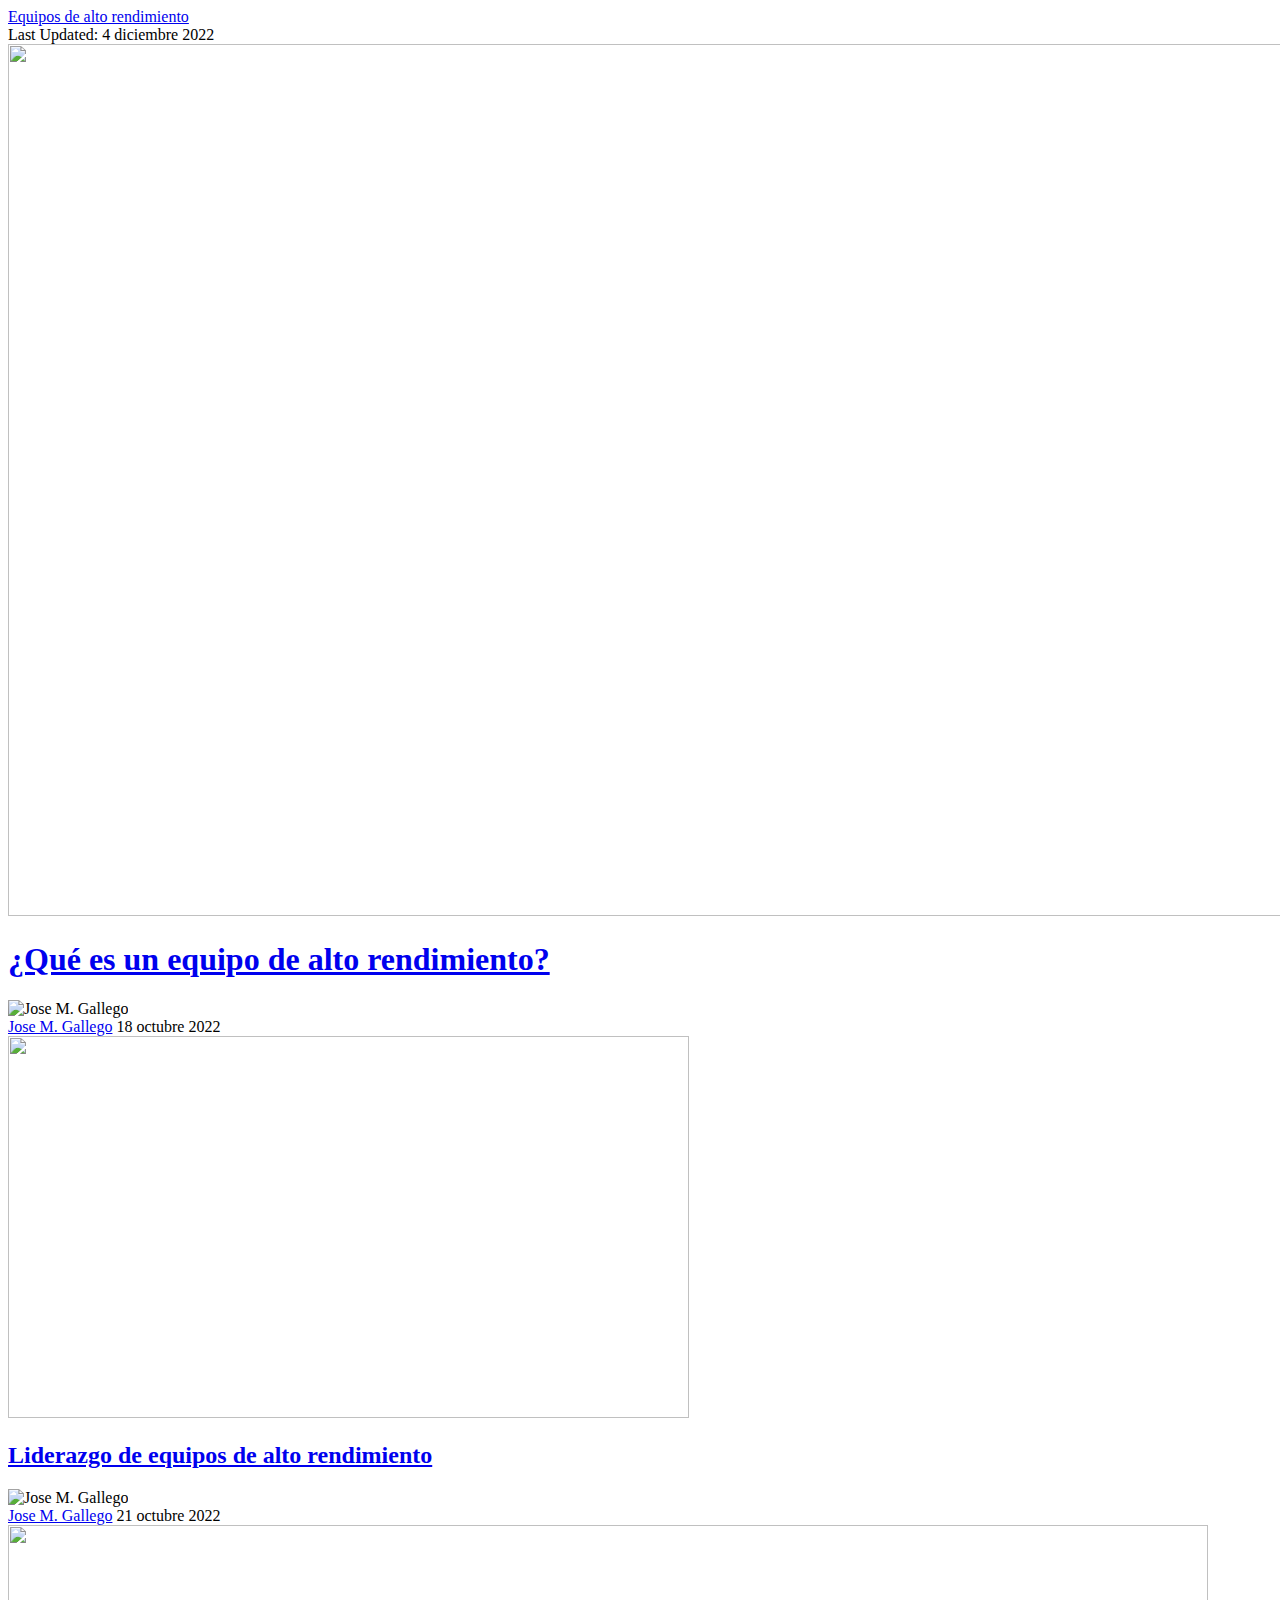
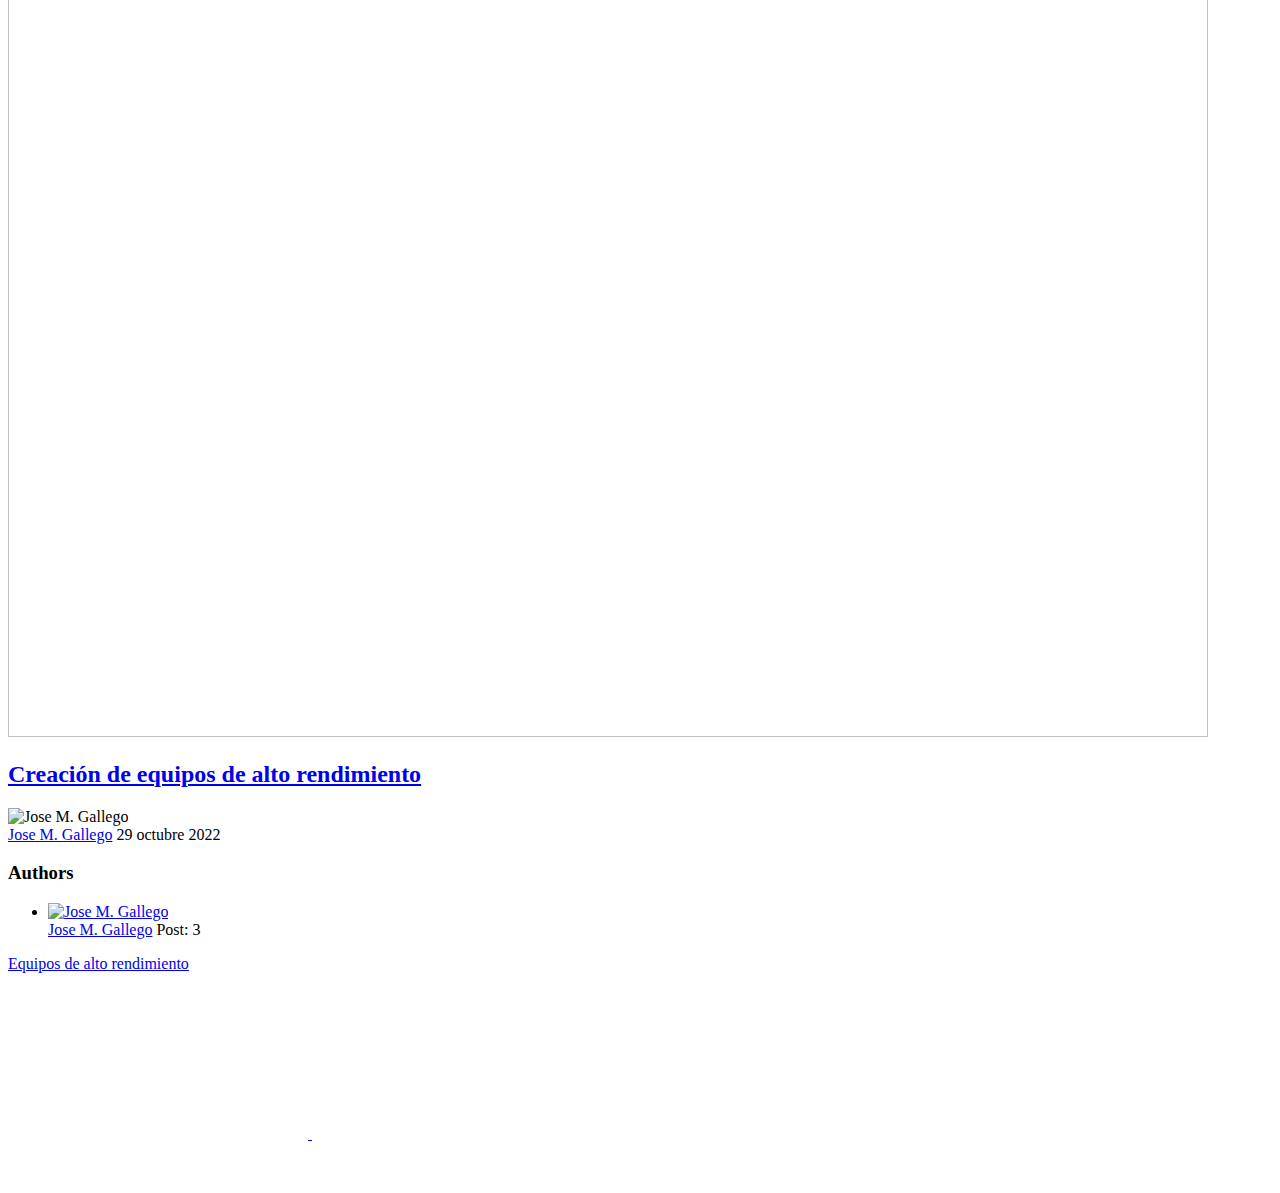
==== commit b74feb42: "Updated from Publii" ====
--- a/index.html
+++ b/index.html
@@ -1,4 +1,4 @@
-<!DOCTYPE html><html lang="es"><head><meta charset="utf-8"><meta http-equiv="X-UA-Compatible" content="IE=edge"><meta name="viewport" content="width=device-width,initial-scale=1"><title>Equipos de alto rendimiento</title><meta name="description" content="Equipos de alto rendimiento y como gestionarlos"><meta name="generator" content="Publii Open-Source CMS for Static Site"><link rel="canonical" href="https://equiposderendimiento.pro/"><link rel="alternate" type="application/atom+xml" href="https://equiposderendimiento.pro/feed.xml"><link rel="alternate" type="application/json" href="https://equiposderendimiento.pro/feed.json"><link rel="stylesheet" href="https://equiposderendimiento.pro/assets/css/style.css?v=27124ffd3c6e6c650394ad79cc6efe6a"><script type="application/ld+json">{"@context":"http://schema.org","@type":"Organization","name":"Equipos de alto rendimiento","url":"https://equiposderendimiento.pro/","sameAs":["https://twitter.com/Josheriff/","https://www.linkedin.com/in/josheriff/"]}</script></head><body><header class="topbar" id="js-header"><div class="topbar__inner"><a class="logo" href="https://equiposderendimiento.pro/">Equipos de alto rendimiento</a></div></header><div class="content"><div class="infobar"><div class="infobar__update">Last Updated: <time datetime="2022-10-21T12:37">21 octubre 2022</time></div></div><main class="main l-grid l-grid--2col-1-4"><article class="c-card"><div class="c-card__wrapper"><a href="https://equiposderendimiento.pro/que-es-un-equipo-de-alto-rendimiento/" class="c-card__image"><img src="https://equiposderendimiento.pro/media/posts/6/home-bg-2.jpg" srcset="https://equiposderendimiento.pro/media/posts/6/responsive/home-bg-2-xs.jpg 300w, https://equiposderendimiento.pro/media/posts/6/responsive/home-bg-2-sm.jpg 480w, https://equiposderendimiento.pro/media/posts/6/responsive/home-bg-2-md.jpg 768w, https://equiposderendimiento.pro/media/posts/6/responsive/home-bg-2-lg.jpg 1024w" sizes="(max-width: 1024px) 100vw, 1024px" loading="lazy" height="872" width="1900" alt=""></a><header class="u-header"><h1 class="c-card__title"><a href="https://equiposderendimiento.pro/que-es-un-equipo-de-alto-rendimiento/">¿Qué es un equipo de alto rendimiento?</a></h1><div class="u-header__meta u-small"><img src="https://equiposderendimiento.pro/media/website/yo.png" loading="lazy" class="u-header__avatar" alt="Jose M. Gallego" height="667" width="705"><div><a href="https://equiposderendimiento.pro/authors/josheriff/" title="Jose M. Gallego">Jose M. Gallego</a> <time datetime="2022-10-18T15:53">18 octubre 2022</time></div></div></header></div></article><article class="c-card"><div class="c-card__wrapper"><a href="https://equiposderendimiento.pro/liderazgo-de-equipos-de-alto-rendimiento/" class="c-card__image"><img src="https://equiposderendimiento.pro/media/posts/7/teamplay.png" srcset="https://equiposderendimiento.pro/media/posts/7/responsive/teamplay-xs.png 300w, https://equiposderendimiento.pro/media/posts/7/responsive/teamplay-sm.png 480w, https://equiposderendimiento.pro/media/posts/7/responsive/teamplay-md.png 768w, https://equiposderendimiento.pro/media/posts/7/responsive/teamplay-lg.png 1024w" sizes="(max-width: 1024px) 100vw, 1024px" loading="lazy" height="382" width="681" alt=""></a><header class="u-header"><h2 class="h5 c-card__title"><a href="https://equiposderendimiento.pro/liderazgo-de-equipos-de-alto-rendimiento/">Liderazgo de equipos de alto rendimiento</a></h2><div class="u-header__meta u-small"><img src="https://equiposderendimiento.pro/media/website/yo.png" loading="lazy" class="u-header__avatar" alt="Jose M. Gallego" height="667" width="705"><div><a href="https://equiposderendimiento.pro/authors/josheriff/" title="Jose M. Gallego">Jose M. Gallego</a> <time datetime="2022-10-21T09:51">21 octubre 2022</time></div></div></header></div></article></main><div class="sidebar"><section class="box authors"><h3 class="box__title">Authors</h3><ul class="authors__cotainer"><li class="authors__item"><a href="https://equiposderendimiento.pro/authors/josheriff/" class="authors__image-link"><img src="https://equiposderendimiento.pro/media/website/yo.png" loading="lazy" alt="Jose M. Gallego" height="667" width="705"></a><div><a href="https://equiposderendimiento.pro/authors/josheriff/" class="authors__title">Jose M. Gallego</a> <span class="u-small">Post: 2</span></div></li></ul></section></div><footer class="footer"><a class="footer__logo" href="https://equiposderendimiento.pro/">Equipos de alto rendimiento</a><nav><ul class="footer__nav"></ul></nav><div class="footer__follow"><a href="https://twitter.com/Josheriff/" aria-label="Twitter"><svg><use xlink:href="https://equiposderendimiento.pro/assets/svg/svg-map.svg#twitter"/></svg> </a><a href="https://www.linkedin.com/in/josheriff/" aria-label="LinkedIn"><svg><use xlink:href="https://equiposderendimiento.pro/assets/svg/svg-map.svg#linkedin"/></svg></a></div><div class="footer__copyright"><p>‎ ‎ ‎ </p></div></footer></div><script>window.publiiThemeMenuConfig = {    
+<!DOCTYPE html><html lang="es"><head><meta charset="utf-8"><meta http-equiv="X-UA-Compatible" content="IE=edge"><meta name="viewport" content="width=device-width,initial-scale=1"><title>Equipos de alto rendimiento</title><meta name="description" content="Equipos de alto rendimiento y como gestionarlos"><meta name="generator" content="Publii Open-Source CMS for Static Site"><link rel="canonical" href="https://equiposderendimiento.pro/"><link rel="alternate" type="application/atom+xml" href="https://equiposderendimiento.pro/feed.xml"><link rel="alternate" type="application/json" href="https://equiposderendimiento.pro/feed.json"><link rel="stylesheet" href="https://equiposderendimiento.pro/assets/css/style.css?v=27124ffd3c6e6c650394ad79cc6efe6a"><script type="application/ld+json">{"@context":"http://schema.org","@type":"Organization","name":"Equipos de alto rendimiento","url":"https://equiposderendimiento.pro/","sameAs":["https://twitter.com/Josheriff/","https://www.linkedin.com/in/josheriff/"]}</script></head><body><header class="topbar" id="js-header"><div class="topbar__inner"><a class="logo" href="https://equiposderendimiento.pro/">Equipos de alto rendimiento</a></div></header><div class="content"><div class="infobar"><div class="infobar__update">Last Updated: <time datetime="2022-12-04T23:06">4 diciembre 2022</time></div></div><main class="main l-grid l-grid--2col-1-4"><article class="c-card"><div class="c-card__wrapper"><a href="https://equiposderendimiento.pro/que-es-un-equipo-de-alto-rendimiento/" class="c-card__image"><img src="https://equiposderendimiento.pro/media/posts/6/home-bg-2.jpg" srcset="https://equiposderendimiento.pro/media/posts/6/responsive/home-bg-2-xs.jpg 300w, https://equiposderendimiento.pro/media/posts/6/responsive/home-bg-2-sm.jpg 480w, https://equiposderendimiento.pro/media/posts/6/responsive/home-bg-2-md.jpg 768w, https://equiposderendimiento.pro/media/posts/6/responsive/home-bg-2-lg.jpg 1024w" sizes="(max-width: 1024px) 100vw, 1024px" loading="lazy" height="872" width="1900" alt=""></a><header class="u-header"><h1 class="c-card__title"><a href="https://equiposderendimiento.pro/que-es-un-equipo-de-alto-rendimiento/">¿Qué es un equipo de alto rendimiento?</a></h1><div class="u-header__meta u-small"><img src="https://equiposderendimiento.pro/media/website/yo.png" loading="lazy" class="u-header__avatar" alt="Jose M. Gallego" height="667" width="705"><div><a href="https://equiposderendimiento.pro/authors/josheriff/" title="Jose M. Gallego">Jose M. Gallego</a> <time datetime="2022-10-18T15:53">18 octubre 2022</time></div></div></header></div></article><article class="c-card"><div class="c-card__wrapper"><a href="https://equiposderendimiento.pro/liderazgo-de-equipos-de-alto-rendimiento/" class="c-card__image"><img src="https://equiposderendimiento.pro/media/posts/7/teamplay.png" srcset="https://equiposderendimiento.pro/media/posts/7/responsive/teamplay-xs.png 300w, https://equiposderendimiento.pro/media/posts/7/responsive/teamplay-sm.png 480w, https://equiposderendimiento.pro/media/posts/7/responsive/teamplay-md.png 768w, https://equiposderendimiento.pro/media/posts/7/responsive/teamplay-lg.png 1024w" sizes="(max-width: 1024px) 100vw, 1024px" loading="lazy" height="382" width="681" alt=""></a><header class="u-header"><h2 class="h5 c-card__title"><a href="https://equiposderendimiento.pro/liderazgo-de-equipos-de-alto-rendimiento/">Liderazgo de equipos de alto rendimiento</a></h2><div class="u-header__meta u-small"><img src="https://equiposderendimiento.pro/media/website/yo.png" loading="lazy" class="u-header__avatar" alt="Jose M. Gallego" height="667" width="705"><div><a href="https://equiposderendimiento.pro/authors/josheriff/" title="Jose M. Gallego">Jose M. Gallego</a> <time datetime="2022-10-21T09:51">21 octubre 2022</time></div></div></header></div></article><article class="c-card"><div class="c-card__wrapper"><a href="https://equiposderendimiento.pro/creacion-de-equipos-de-alto-rendimiento/" class="c-card__image"><img src="https://equiposderendimiento.pro/media/posts/8/rendimientobici.jpg" srcset="https://equiposderendimiento.pro/media/posts/8/responsive/rendimientobici-xs.jpg 300w, https://equiposderendimiento.pro/media/posts/8/responsive/rendimientobici-sm.jpg 480w, https://equiposderendimiento.pro/media/posts/8/responsive/rendimientobici-md.jpg 768w, https://equiposderendimiento.pro/media/posts/8/responsive/rendimientobici-lg.jpg 1024w" sizes="(max-width: 1024px) 100vw, 1024px" loading="lazy" height="812" width="1200" alt=""></a><header class="u-header"><h2 class="h5 c-card__title"><a href="https://equiposderendimiento.pro/creacion-de-equipos-de-alto-rendimiento/">Creación de equipos de alto rendimiento</a></h2><div class="u-header__meta u-small"><img src="https://equiposderendimiento.pro/media/website/yo.png" loading="lazy" class="u-header__avatar" alt="Jose M. Gallego" height="667" width="705"><div><a href="https://equiposderendimiento.pro/authors/josheriff/" title="Jose M. Gallego">Jose M. Gallego</a> <time datetime="2022-10-29T21:17">29 octubre 2022</time></div></div></header></div></article></main><div class="sidebar"><section class="box authors"><h3 class="box__title">Authors</h3><ul class="authors__cotainer"><li class="authors__item"><a href="https://equiposderendimiento.pro/authors/josheriff/" class="authors__image-link"><img src="https://equiposderendimiento.pro/media/website/yo.png" loading="lazy" alt="Jose M. Gallego" height="667" width="705"></a><div><a href="https://equiposderendimiento.pro/authors/josheriff/" class="authors__title">Jose M. Gallego</a> <span class="u-small">Post: 3</span></div></li></ul></section></div><footer class="footer"><a class="footer__logo" href="https://equiposderendimiento.pro/">Equipos de alto rendimiento</a><nav><ul class="footer__nav"></ul></nav><div class="footer__follow"><a href="https://twitter.com/Josheriff/" aria-label="Twitter"><svg><use xlink:href="https://equiposderendimiento.pro/assets/svg/svg-map.svg#twitter"/></svg> </a><a href="https://www.linkedin.com/in/josheriff/" aria-label="LinkedIn"><svg><use xlink:href="https://equiposderendimiento.pro/assets/svg/svg-map.svg#linkedin"/></svg></a></div><div class="footer__copyright"><p>‎ ‎ ‎ </p></div></footer></div><script>window.publiiThemeMenuConfig = {    
         mobileMenuMode: 'sidebar',
         animationSpeed: 300,
         submenuWidth: 'auto',
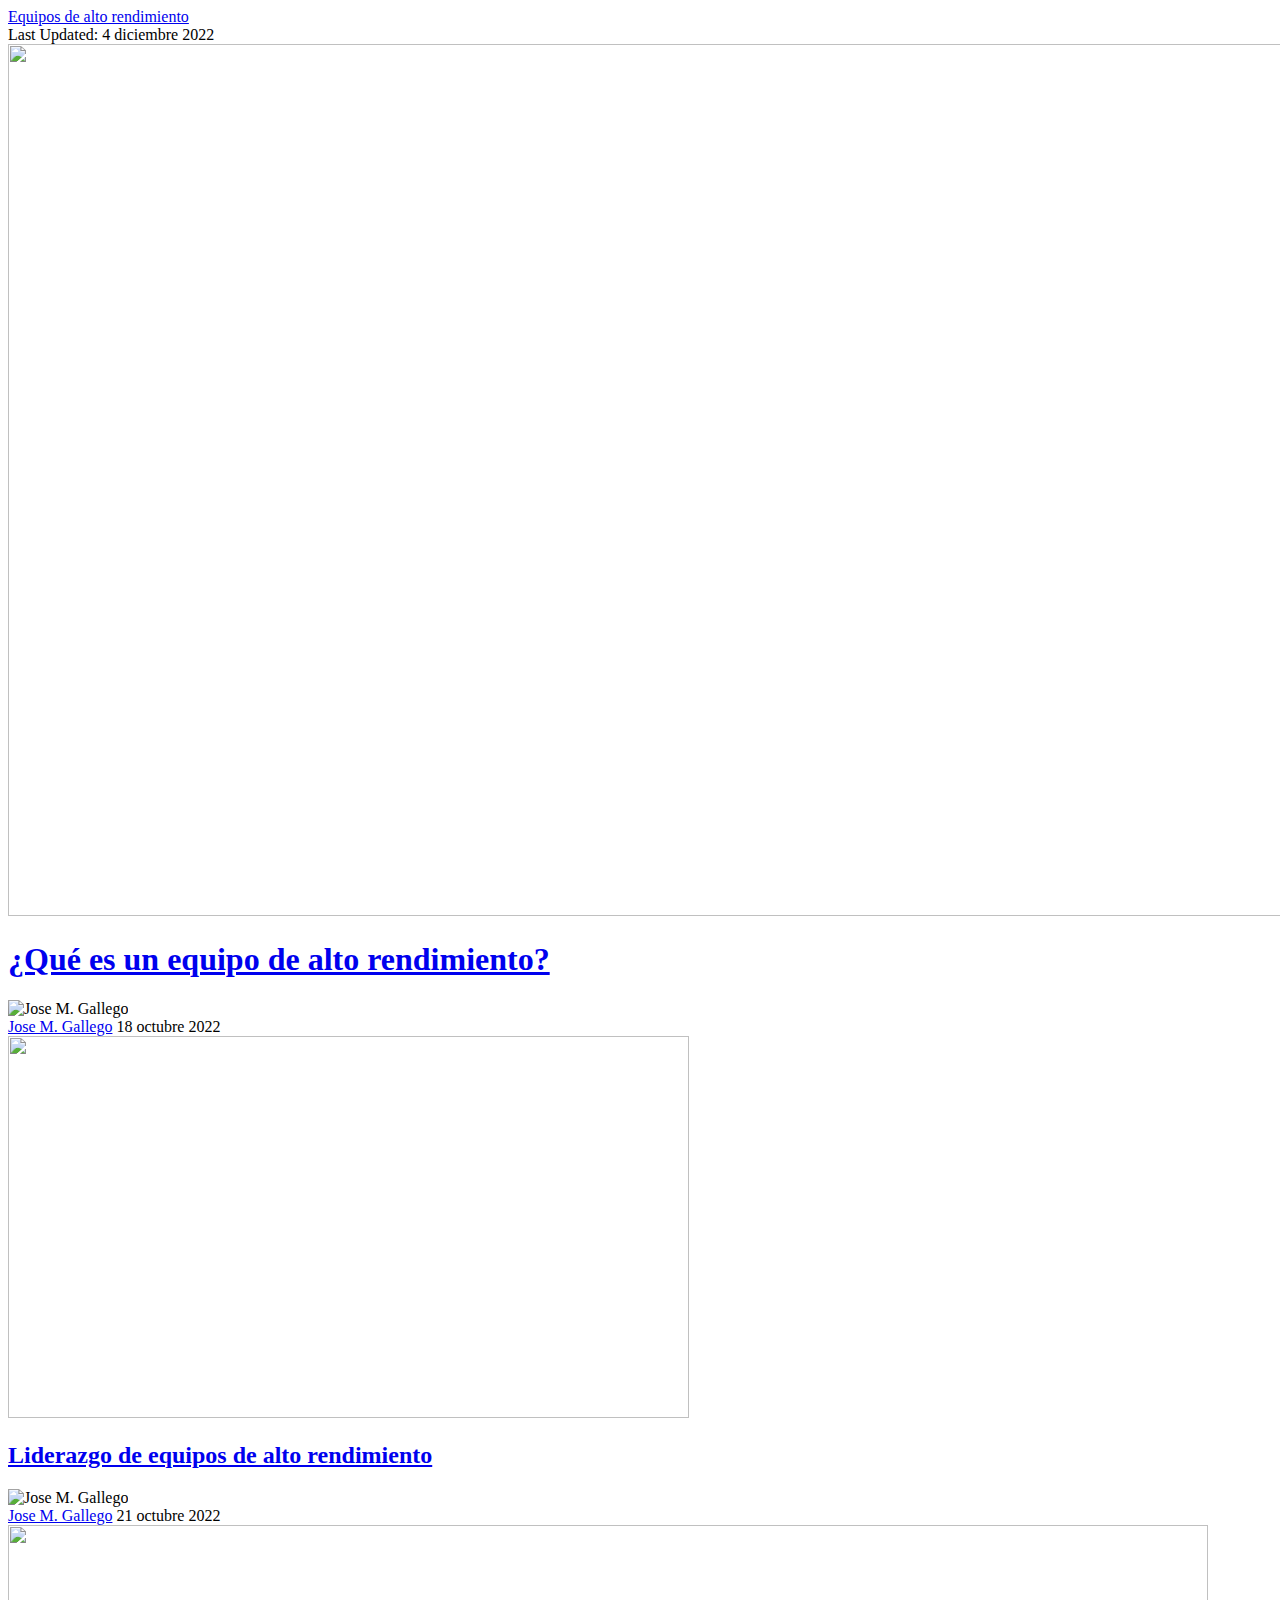
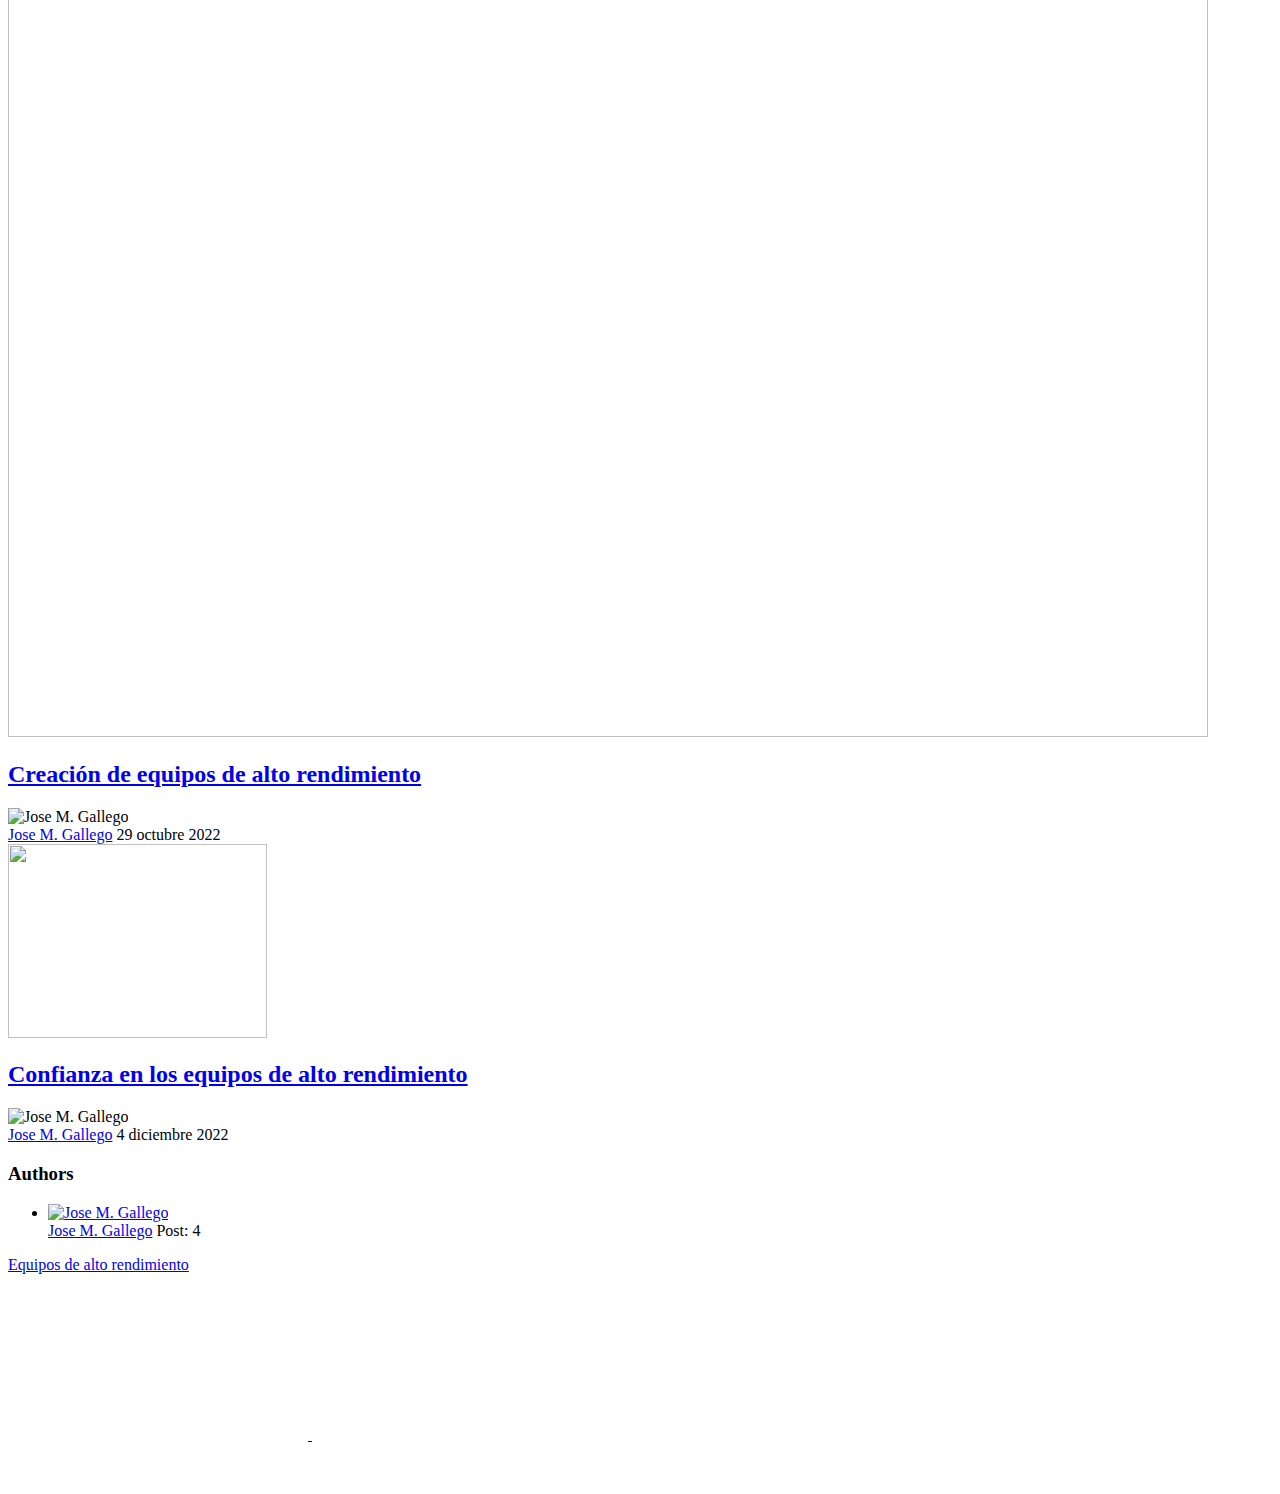
==== commit c8db9424: "Updated from Publii" ====
--- a/index.html
+++ b/index.html
@@ -1,4 +1,4 @@
-<!DOCTYPE html><html lang="es"><head><meta charset="utf-8"><meta http-equiv="X-UA-Compatible" content="IE=edge"><meta name="viewport" content="width=device-width,initial-scale=1"><title>Equipos de alto rendimiento</title><meta name="description" content="Equipos de alto rendimiento y como gestionarlos"><meta name="generator" content="Publii Open-Source CMS for Static Site"><link rel="canonical" href="https://equiposderendimiento.pro/"><link rel="alternate" type="application/atom+xml" href="https://equiposderendimiento.pro/feed.xml"><link rel="alternate" type="application/json" href="https://equiposderendimiento.pro/feed.json"><link rel="stylesheet" href="https://equiposderendimiento.pro/assets/css/style.css?v=27124ffd3c6e6c650394ad79cc6efe6a"><script type="application/ld+json">{"@context":"http://schema.org","@type":"Organization","name":"Equipos de alto rendimiento","url":"https://equiposderendimiento.pro/","sameAs":["https://twitter.com/Josheriff/","https://www.linkedin.com/in/josheriff/"]}</script></head><body><header class="topbar" id="js-header"><div class="topbar__inner"><a class="logo" href="https://equiposderendimiento.pro/">Equipos de alto rendimiento</a></div></header><div class="content"><div class="infobar"><div class="infobar__update">Last Updated: <time datetime="2022-12-04T23:06">4 diciembre 2022</time></div></div><main class="main l-grid l-grid--2col-1-4"><article class="c-card"><div class="c-card__wrapper"><a href="https://equiposderendimiento.pro/que-es-un-equipo-de-alto-rendimiento/" class="c-card__image"><img src="https://equiposderendimiento.pro/media/posts/6/home-bg-2.jpg" srcset="https://equiposderendimiento.pro/media/posts/6/responsive/home-bg-2-xs.jpg 300w, https://equiposderendimiento.pro/media/posts/6/responsive/home-bg-2-sm.jpg 480w, https://equiposderendimiento.pro/media/posts/6/responsive/home-bg-2-md.jpg 768w, https://equiposderendimiento.pro/media/posts/6/responsive/home-bg-2-lg.jpg 1024w" sizes="(max-width: 1024px) 100vw, 1024px" loading="lazy" height="872" width="1900" alt=""></a><header class="u-header"><h1 class="c-card__title"><a href="https://equiposderendimiento.pro/que-es-un-equipo-de-alto-rendimiento/">¿Qué es un equipo de alto rendimiento?</a></h1><div class="u-header__meta u-small"><img src="https://equiposderendimiento.pro/media/website/yo.png" loading="lazy" class="u-header__avatar" alt="Jose M. Gallego" height="667" width="705"><div><a href="https://equiposderendimiento.pro/authors/josheriff/" title="Jose M. Gallego">Jose M. Gallego</a> <time datetime="2022-10-18T15:53">18 octubre 2022</time></div></div></header></div></article><article class="c-card"><div class="c-card__wrapper"><a href="https://equiposderendimiento.pro/liderazgo-de-equipos-de-alto-rendimiento/" class="c-card__image"><img src="https://equiposderendimiento.pro/media/posts/7/teamplay.png" srcset="https://equiposderendimiento.pro/media/posts/7/responsive/teamplay-xs.png 300w, https://equiposderendimiento.pro/media/posts/7/responsive/teamplay-sm.png 480w, https://equiposderendimiento.pro/media/posts/7/responsive/teamplay-md.png 768w, https://equiposderendimiento.pro/media/posts/7/responsive/teamplay-lg.png 1024w" sizes="(max-width: 1024px) 100vw, 1024px" loading="lazy" height="382" width="681" alt=""></a><header class="u-header"><h2 class="h5 c-card__title"><a href="https://equiposderendimiento.pro/liderazgo-de-equipos-de-alto-rendimiento/">Liderazgo de equipos de alto rendimiento</a></h2><div class="u-header__meta u-small"><img src="https://equiposderendimiento.pro/media/website/yo.png" loading="lazy" class="u-header__avatar" alt="Jose M. Gallego" height="667" width="705"><div><a href="https://equiposderendimiento.pro/authors/josheriff/" title="Jose M. Gallego">Jose M. Gallego</a> <time datetime="2022-10-21T09:51">21 octubre 2022</time></div></div></header></div></article><article class="c-card"><div class="c-card__wrapper"><a href="https://equiposderendimiento.pro/creacion-de-equipos-de-alto-rendimiento/" class="c-card__image"><img src="https://equiposderendimiento.pro/media/posts/8/rendimientobici.jpg" srcset="https://equiposderendimiento.pro/media/posts/8/responsive/rendimientobici-xs.jpg 300w, https://equiposderendimiento.pro/media/posts/8/responsive/rendimientobici-sm.jpg 480w, https://equiposderendimiento.pro/media/posts/8/responsive/rendimientobici-md.jpg 768w, https://equiposderendimiento.pro/media/posts/8/responsive/rendimientobici-lg.jpg 1024w" sizes="(max-width: 1024px) 100vw, 1024px" loading="lazy" height="812" width="1200" alt=""></a><header class="u-header"><h2 class="h5 c-card__title"><a href="https://equiposderendimiento.pro/creacion-de-equipos-de-alto-rendimiento/">Creación de equipos de alto rendimiento</a></h2><div class="u-header__meta u-small"><img src="https://equiposderendimiento.pro/media/website/yo.png" loading="lazy" class="u-header__avatar" alt="Jose M. Gallego" height="667" width="705"><div><a href="https://equiposderendimiento.pro/authors/josheriff/" title="Jose M. Gallego">Jose M. Gallego</a> <time datetime="2022-10-29T21:17">29 octubre 2022</time></div></div></header></div></article></main><div class="sidebar"><section class="box authors"><h3 class="box__title">Authors</h3><ul class="authors__cotainer"><li class="authors__item"><a href="https://equiposderendimiento.pro/authors/josheriff/" class="authors__image-link"><img src="https://equiposderendimiento.pro/media/website/yo.png" loading="lazy" alt="Jose M. Gallego" height="667" width="705"></a><div><a href="https://equiposderendimiento.pro/authors/josheriff/" class="authors__title">Jose M. Gallego</a> <span class="u-small">Post: 3</span></div></li></ul></section></div><footer class="footer"><a class="footer__logo" href="https://equiposderendimiento.pro/">Equipos de alto rendimiento</a><nav><ul class="footer__nav"></ul></nav><div class="footer__follow"><a href="https://twitter.com/Josheriff/" aria-label="Twitter"><svg><use xlink:href="https://equiposderendimiento.pro/assets/svg/svg-map.svg#twitter"/></svg> </a><a href="https://www.linkedin.com/in/josheriff/" aria-label="LinkedIn"><svg><use xlink:href="https://equiposderendimiento.pro/assets/svg/svg-map.svg#linkedin"/></svg></a></div><div class="footer__copyright"><p>‎ ‎ ‎ </p></div></footer></div><script>window.publiiThemeMenuConfig = {    
+<!DOCTYPE html><html lang="es"><head><meta charset="utf-8"><meta http-equiv="X-UA-Compatible" content="IE=edge"><meta name="viewport" content="width=device-width,initial-scale=1"><title>Equipos de alto rendimiento</title><meta name="description" content="Equipos de alto rendimiento y como gestionarlos"><meta name="generator" content="Publii Open-Source CMS for Static Site"><link rel="canonical" href="https://equiposderendimiento.pro/"><link rel="alternate" type="application/atom+xml" href="https://equiposderendimiento.pro/feed.xml"><link rel="alternate" type="application/json" href="https://equiposderendimiento.pro/feed.json"><link rel="stylesheet" href="https://equiposderendimiento.pro/assets/css/style.css?v=27124ffd3c6e6c650394ad79cc6efe6a"><script type="application/ld+json">{"@context":"http://schema.org","@type":"Organization","name":"Equipos de alto rendimiento","url":"https://equiposderendimiento.pro/","sameAs":["https://twitter.com/Josheriff/","https://www.linkedin.com/in/josheriff/"]}</script></head><body><header class="topbar" id="js-header"><div class="topbar__inner"><a class="logo" href="https://equiposderendimiento.pro/">Equipos de alto rendimiento</a></div></header><div class="content"><div class="infobar"><div class="infobar__update">Last Updated: <time datetime="2022-12-04T23:20">4 diciembre 2022</time></div></div><main class="main l-grid l-grid--2col-1-4"><article class="c-card"><div class="c-card__wrapper"><a href="https://equiposderendimiento.pro/que-es-un-equipo-de-alto-rendimiento/" class="c-card__image"><img src="https://equiposderendimiento.pro/media/posts/6/home-bg-2.jpg" srcset="https://equiposderendimiento.pro/media/posts/6/responsive/home-bg-2-xs.jpg 300w, https://equiposderendimiento.pro/media/posts/6/responsive/home-bg-2-sm.jpg 480w, https://equiposderendimiento.pro/media/posts/6/responsive/home-bg-2-md.jpg 768w, https://equiposderendimiento.pro/media/posts/6/responsive/home-bg-2-lg.jpg 1024w" sizes="(max-width: 1024px) 100vw, 1024px" loading="lazy" height="872" width="1900" alt=""></a><header class="u-header"><h1 class="c-card__title"><a href="https://equiposderendimiento.pro/que-es-un-equipo-de-alto-rendimiento/">¿Qué es un equipo de alto rendimiento?</a></h1><div class="u-header__meta u-small"><img src="https://equiposderendimiento.pro/media/website/yo.png" loading="lazy" class="u-header__avatar" alt="Jose M. Gallego" height="667" width="705"><div><a href="https://equiposderendimiento.pro/authors/josheriff/" title="Jose M. Gallego">Jose M. Gallego</a> <time datetime="2022-10-18T15:53">18 octubre 2022</time></div></div></header></div></article><article class="c-card"><div class="c-card__wrapper"><a href="https://equiposderendimiento.pro/liderazgo-de-equipos-de-alto-rendimiento/" class="c-card__image"><img src="https://equiposderendimiento.pro/media/posts/7/teamplay.png" srcset="https://equiposderendimiento.pro/media/posts/7/responsive/teamplay-xs.png 300w, https://equiposderendimiento.pro/media/posts/7/responsive/teamplay-sm.png 480w, https://equiposderendimiento.pro/media/posts/7/responsive/teamplay-md.png 768w, https://equiposderendimiento.pro/media/posts/7/responsive/teamplay-lg.png 1024w" sizes="(max-width: 1024px) 100vw, 1024px" loading="lazy" height="382" width="681" alt=""></a><header class="u-header"><h2 class="h5 c-card__title"><a href="https://equiposderendimiento.pro/liderazgo-de-equipos-de-alto-rendimiento/">Liderazgo de equipos de alto rendimiento</a></h2><div class="u-header__meta u-small"><img src="https://equiposderendimiento.pro/media/website/yo.png" loading="lazy" class="u-header__avatar" alt="Jose M. Gallego" height="667" width="705"><div><a href="https://equiposderendimiento.pro/authors/josheriff/" title="Jose M. Gallego">Jose M. Gallego</a> <time datetime="2022-10-21T09:51">21 octubre 2022</time></div></div></header></div></article><article class="c-card"><div class="c-card__wrapper"><a href="https://equiposderendimiento.pro/creacion-de-equipos-de-alto-rendimiento/" class="c-card__image"><img src="https://equiposderendimiento.pro/media/posts/8/rendimientobici.jpg" srcset="https://equiposderendimiento.pro/media/posts/8/responsive/rendimientobici-xs.jpg 300w, https://equiposderendimiento.pro/media/posts/8/responsive/rendimientobici-sm.jpg 480w, https://equiposderendimiento.pro/media/posts/8/responsive/rendimientobici-md.jpg 768w, https://equiposderendimiento.pro/media/posts/8/responsive/rendimientobici-lg.jpg 1024w" sizes="(max-width: 1024px) 100vw, 1024px" loading="lazy" height="812" width="1200" alt=""></a><header class="u-header"><h2 class="h5 c-card__title"><a href="https://equiposderendimiento.pro/creacion-de-equipos-de-alto-rendimiento/">Creación de equipos de alto rendimiento</a></h2><div class="u-header__meta u-small"><img src="https://equiposderendimiento.pro/media/website/yo.png" loading="lazy" class="u-header__avatar" alt="Jose M. Gallego" height="667" width="705"><div><a href="https://equiposderendimiento.pro/authors/josheriff/" title="Jose M. Gallego">Jose M. Gallego</a> <time datetime="2022-10-29T21:17">29 octubre 2022</time></div></div></header></div></article><article class="c-card"><div class="c-card__wrapper"><a href="https://equiposderendimiento.pro/confianza-en-los-equipos-de-alto-rendimiento/" class="c-card__image"><img src="https://equiposderendimiento.pro/media/posts/9/trust.jpg" srcset="https://equiposderendimiento.pro/media/posts/9/responsive/trust-xs.jpg 300w, https://equiposderendimiento.pro/media/posts/9/responsive/trust-sm.jpg 480w, https://equiposderendimiento.pro/media/posts/9/responsive/trust-md.jpg 768w, https://equiposderendimiento.pro/media/posts/9/responsive/trust-lg.jpg 1024w" sizes="(max-width: 1024px) 100vw, 1024px" loading="lazy" height="194" width="259" alt=""></a><header class="u-header"><h2 class="h5 c-card__title"><a href="https://equiposderendimiento.pro/confianza-en-los-equipos-de-alto-rendimiento/">Confianza en los equipos de alto rendimiento</a></h2><div class="u-header__meta u-small"><img src="https://equiposderendimiento.pro/media/website/yo.png" loading="lazy" class="u-header__avatar" alt="Jose M. Gallego" height="667" width="705"><div><a href="https://equiposderendimiento.pro/authors/josheriff/" title="Jose M. Gallego">Jose M. Gallego</a> <time datetime="2022-12-04T23:20">4 diciembre 2022</time></div></div></header></div></article></main><div class="sidebar"><section class="box authors"><h3 class="box__title">Authors</h3><ul class="authors__cotainer"><li class="authors__item"><a href="https://equiposderendimiento.pro/authors/josheriff/" class="authors__image-link"><img src="https://equiposderendimiento.pro/media/website/yo.png" loading="lazy" alt="Jose M. Gallego" height="667" width="705"></a><div><a href="https://equiposderendimiento.pro/authors/josheriff/" class="authors__title">Jose M. Gallego</a> <span class="u-small">Post: 4</span></div></li></ul></section></div><footer class="footer"><a class="footer__logo" href="https://equiposderendimiento.pro/">Equipos de alto rendimiento</a><nav><ul class="footer__nav"></ul></nav><div class="footer__follow"><a href="https://twitter.com/Josheriff/" aria-label="Twitter"><svg><use xlink:href="https://equiposderendimiento.pro/assets/svg/svg-map.svg#twitter"/></svg> </a><a href="https://www.linkedin.com/in/josheriff/" aria-label="LinkedIn"><svg><use xlink:href="https://equiposderendimiento.pro/assets/svg/svg-map.svg#linkedin"/></svg></a></div><div class="footer__copyright"><p>‎ ‎ ‎ </p></div></footer></div><script>window.publiiThemeMenuConfig = {    
         mobileMenuMode: 'sidebar',
         animationSpeed: 300,
         submenuWidth: 'auto',
